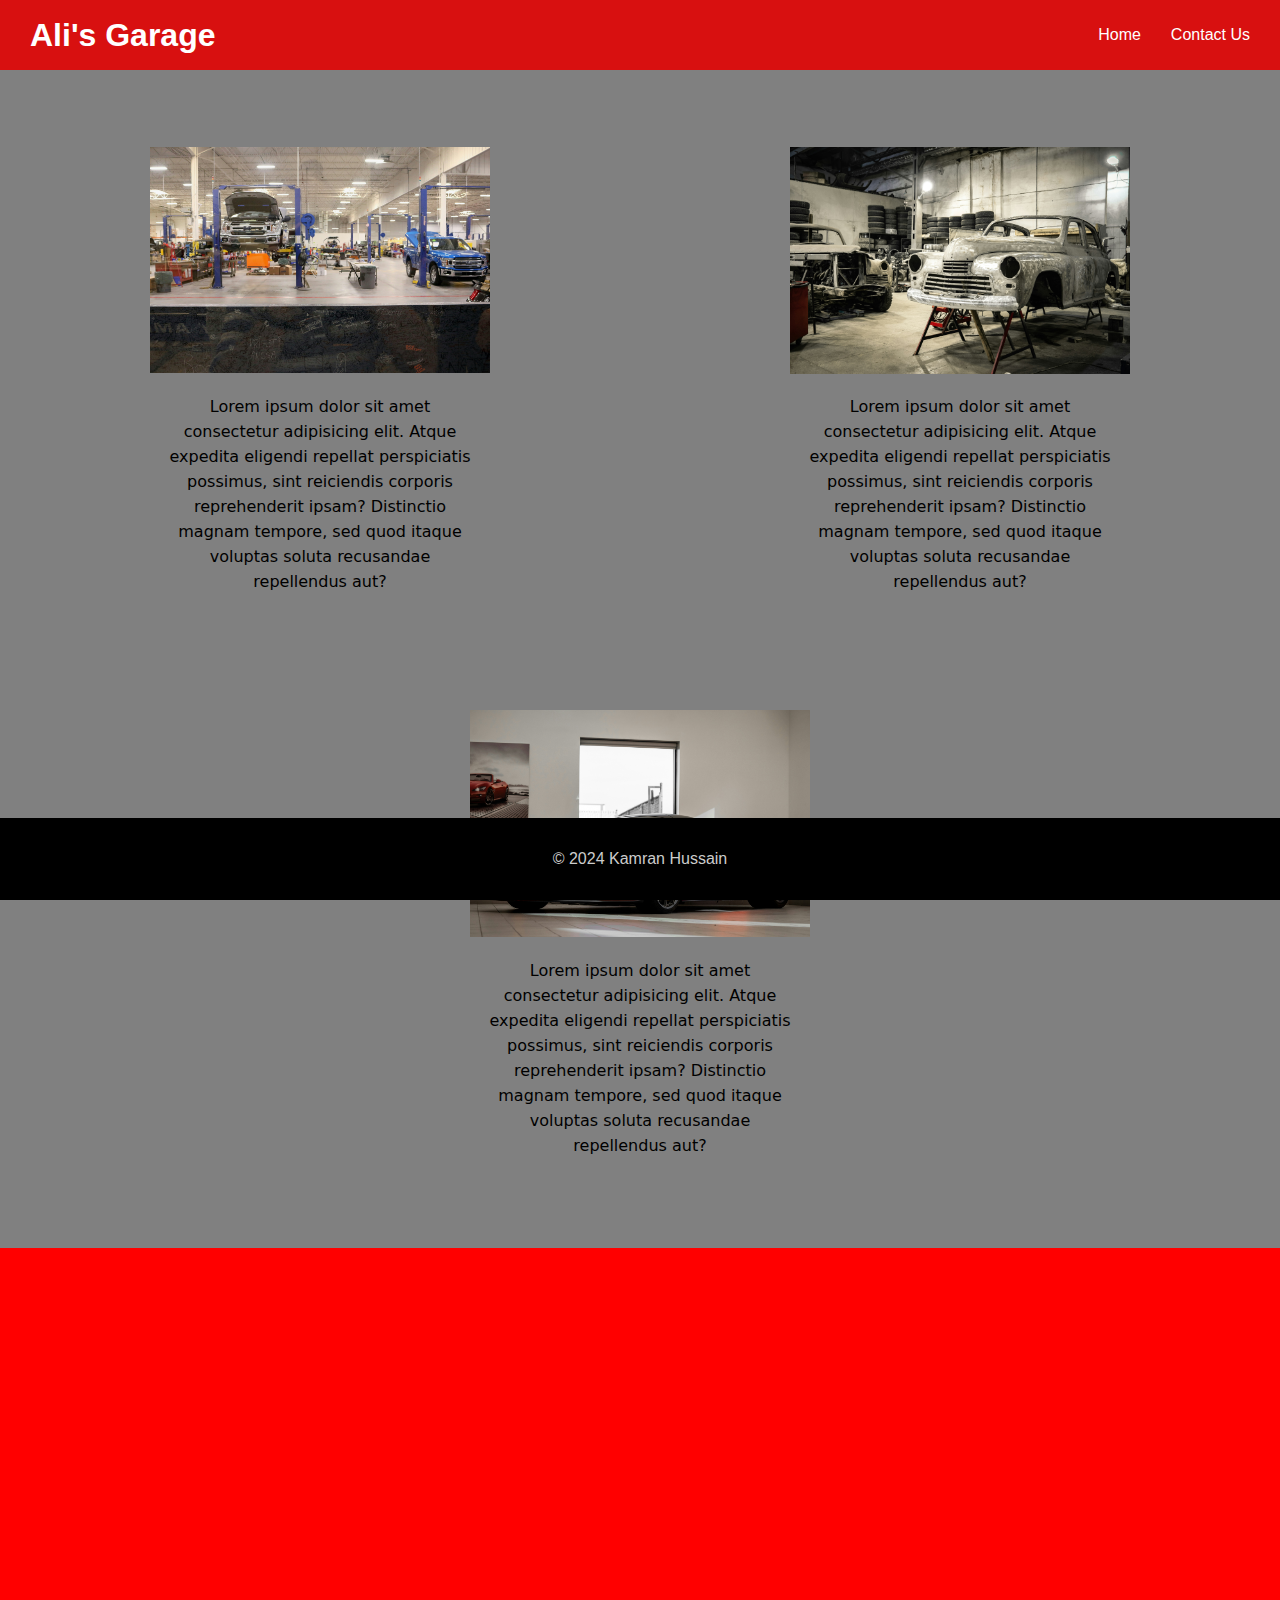
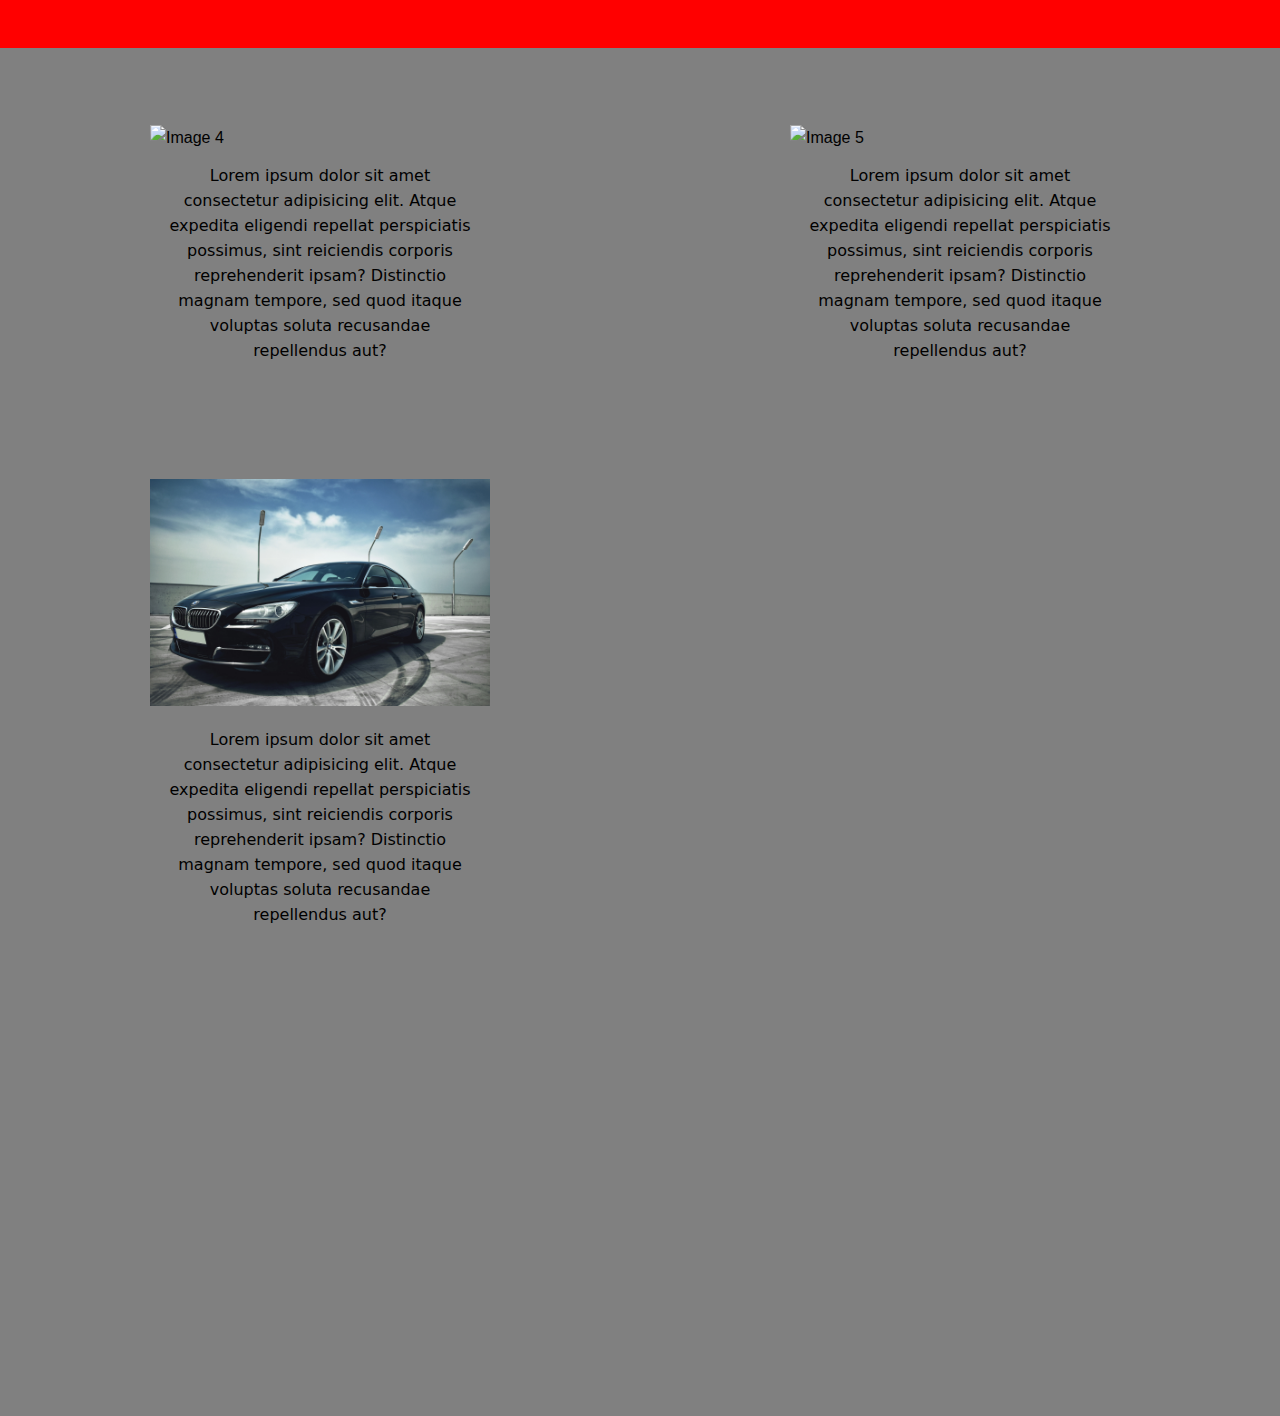
==== index.html @ 214d0f98 "XML FILE" ====
<!DOCTYPE html>
<html lang="en">
<head>
    <link rel="stylesheet" href="css/styles.css">
    <meta charset="UTF-8">
    <meta http-equiv="X-UA-Compatible" content="IE=edge">

    <meta name="viewport" content="width=device-width, initial-scale=1.0">
    <title>Bat's Garage Open Now | Premium Cars Available Now!</title> 
    <meta name="description" content="We have every type of luxury car, Book Now For a Test Drive From Our Website!">

    <meta name="description" content="We have wide range of luxury cars available!">

    <meta name="description" content="Nominated as the best car showroom of 2024 !">


    <meta property="og:title" content="Premium Cars at Bat's Garage">
    <meta property="og:description" content="Explore our extensive collection of luxury cars. Schedule your test drive now!">
    <meta property="og:image" content="https://frabjous-bavarois-ff7271.netlify.app/images/metatag1.jpg">
    <meta property="og:url" content="https://frabjous-bavarois-ff7271.netlify.app">
    <meta property="og:type" content="website">



    <meta name="twitter:card" content="summary_large_image">
<meta name="twitter:title" content="Premium Cars at Bat's Garage">
<meta name="twitter:description" content="Experience the finest luxury cars at Bat's Garage. Book your test drive!">
<meta name="twitter:image" content="https://frabjous-bavarois-ff7271.netlify.app/images/metatag2.jpg"> 
<meta name="twitter:image:alt" content="A luxury car at Bat's Garage"> 
<meta name="twitter:url" content="https://frabjous-bavarois-ff7271.netlify.app">


<meta name="author" content="Kamran Hussain">

    <script src="js/script.js"></script>
    <link rel="stylesheet" href="https://cdnjs.cloudflare.com/ajax/libs/font-awesome/6.6.0/css/all.min.css">
</head>
<body>
   
    
    <nav>
        <div class="logo">
            <h1>Ali's Garage</h1>
        </div>
        <ul id="menuList">
            <li><a href="index.html">Home</a></li>
            <li><a href="contact.html">Contact Us</a></li>
            
        </ul>
        <div class="menu-icon">
            <i class="fa-regular fa-compass" onclick="toggleMenu()"></i>
        </div>
    </nav>
    
    <script>
        let menuList = document.getElementById("menuList");
        menuList.style.maxHeight = "0px"; 

        function toggleMenu() {
            if (menuList.style.maxHeight == "0px") {
                menuList.style.maxHeight = "300px";  
            } else {
                menuList.style.maxHeight = "0px";   
            }
        }
    </script>
  
    
   

    <section>
        <div>
            <img src="images/laurel-and-michael-evans-c-KDq7nxVdQ-unsplash.jpg" alt="Image 1">
            <p>Lorem ipsum dolor sit amet consectetur adipisicing elit. Atque expedita eligendi repellat perspiciatis possimus, sint reiciendis corporis reprehenderit ipsam? Distinctio magnam tempore, sed quod itaque voluptas soluta recusandae repellendus aut?</p>
        </div>

        <div>
            <img src="images/egor-vikhrev-S0cqn0mZU0E-unsplash.jpg" alt="Image 2">
            <p>Lorem ipsum dolor sit amet consectetur adipisicing elit. Atque expedita eligendi repellat perspiciatis possimus, sint reiciendis corporis reprehenderit ipsam? Distinctio magnam tempore, sed quod itaque voluptas soluta recusandae repellendus aut?</p>
        </div>

        <div>
            <img src="images/joshua-koblin-eqW1MPinEV4-unsplash.jpg" alt="Image 3">
            <p>Lorem ipsum dolor sit amet consectetur adipisicing elit. Atque expedita eligendi repellat perspiciatis possimus, sint reiciendis corporis reprehenderit ipsam? Distinctio magnam tempore, sed quod itaque voluptas soluta recusandae repellendus aut?</p>
        </div>
    </section>

    <section class="fixed">

    </section>

    <section>
        <div>
            <img src="images/alex-suprun-AHnhdjyTNGM-unsplash.jpg" alt="Image 4">
            <p>Lorem ipsum dolor sit amet consectetur adipisicing elit. Atque expedita eligendi repellat perspiciatis possimus, sint reiciendis corporis reprehenderit ipsam? Distinctio magnam tempore, sed quod itaque voluptas soluta recusandae repellendus aut?</p>
        </div>

        <div>
            <img src="https://media0.giphy.com/media/v1.Y2lkPTc5MGI3NjExZW5lcXE5ZndpcGp1a2ZoYWkzcTQ2aXQ4NTUyMjMyeHlnZGRidHVtdSZlcD12MV9pbnRlcm5hbF9naWZfYnlfaWQmY3Q9Zw/iR7CXoOGlv8hG/giphy.webp" alt="Image 5">
            <p>Lorem ipsum dolor sit amet consectetur adipisicing elit. Atque expedita eligendi repellat perspiciatis possimus, sint reiciendis corporis reprehenderit ipsam? Distinctio magnam tempore, sed quod itaque voluptas soluta recusandae repellendus aut?</p>
        </div>

        <div>
            <img src="images/arteum-ro-KiTalJFRkcg-unsplash.jpg" alt="Image 6">
            <p>Lorem ipsum dolor sit amet consectetur adipisicing elit. Atque expedita eligendi repellat perspiciatis possimus, sint reiciendis corporis reprehenderit ipsam? Distinctio magnam tempore, sed quod itaque voluptas soluta recusandae repellendus aut?</p>
        </div>
        <div class="iframe">
            <iframe  height="315" src="https://www.youtube.com/embed/tzDJvgAThlw?si=R_Q7VqZn91ozbQzw" title="YouTube video player" frameborder="0" allow="accelerometer; autoplay; clipboard-write; encrypted-media; gyroscope; picture-in-picture; web-share" referrerpolicy="strict-origin-when-cross-origin" allowfullscreen></iframe>  
        </div>
        <div class="iframe2">
            <iframe height="315" src="https://www.youtube.com/embed/Eo_VcY-E14Y?si=1DEcFV7lm5njEZkb" title="YouTube video player" frameborder="0" allow="accelerometer; autoplay; clipboard-write; encrypted-media; gyroscope; picture-in-picture; web-share" referrerpolicy="strict-origin-when-cross-origin" allowfullscreen></iframe>
        </div>
    </section>

    <footer>
        &copy; 2024 Kamran Hussain
        
    </footer>
</body>
</html>
---- css/styles.css ----
*{
    padding: 0;
    margin: 0;
    box-sizing: border-box;
   
}


body{
    font-family: Arial, Helvetica, sans-serif;
    font-size: 14px;
    background-color: gray;
   
    
}

a{
    text-decoration: none;
}


img{
    width: 100%;
}

header{
    display: flex;
    width: 100vw;
    height: 25vh;
    justify-content: center;
    align-items: center;

    background-color: rgb(0, 0, 0);
}


header h1{
    color: white;
    font-size: 2em;
   font-family: 'Lucida Sans', 'Lucida Sans Regular', 'Lucida Grande', 'Lucida Sans Unicode', Geneva, Verdana, sans-serif;
}





p{
    font-size: 1em;
    text-align: center;
    font-family: system-ui, -apple-system, BlinkMacSystemFont, 'Segoe UI', Roboto, Oxygen, Ubuntu, Cantarell, 'Open Sans', 'Helvetica Neue', sans-serif;
}

section{
    display: flex;
    flex-wrap: wrap;
    justify-content: space-around;
    margin-top: 2%;
}


section div{
    width: 340px;
    margin: 4%;
    line-height: 25px;
}


section div p{
    padding: 4%;
}

footer{
    text-align: center;
    background-color: black;
    color: #ccc;
    padding: 2em 0;
    position: absolute;
    bottom: 0;
    width: 100vw;
    
}

.fixed{
    background: url(../images/alexander-ramsey-ONilPuP-UHU-unsplash.jpg) center/cover no-repeat fixed;
    height: 400px;
    background-color: red;
}
iframe{
    margin-right: 10%;
  width: 450px;
    
    
}

@media only screen and (min-width: 767px) {
    body {
        font-size: 16px; 
    }
  
}


@media only screen and (min-width: 991px) {
    header h1 {
        font-size: 2.3em; /* Increase font size for header text on larger screens */
    }
}




.booking-form {
    background-color: rgba(255, 255, 255, 0.7);
    padding: 20px;
    border-radius: 10px;
    max-width: 600px;
    width: 100%;
    margin: 50px auto 20px;
    display: flex; 
    flex-direction: column; 
    align-items: center; 
    justify-content: center;
}

.booking-form h2{
    text-align: center;
}


.booking-form form{
    display: flex;
    flex-direction: column;

}

.booking-form input{
    padding: 8px;
    border: 1px solid #ccc;
    border-radius: 5px;

}

.booking-form button{
    margin-top: 10px;
    padding: 10px;
    background-color: #FFD700;
    color: #fff;
    border: none;
    border-radius: 5px;
    cursor: pointer;
}
@media only screen and (max-width: 767px) {
}



nav{
    padding: 10px 30px;
    display: flex;
    align-items: center;
    justify-content: space-between;
   
    background-color: rgb(216, 16, 16);
    position: relative;
    height: 70px;
    
}

.logo{
    color: #fff;
}

nav ul{
    display: flex;
    gap: 30px;
    align-items: center;
}

nav ul li{
    list-style-type: none;

}


nav ul li a{
    text-decoration: none;
    color: #fff ;
}

.menu-icon{
    display: none;
}

.menu-icon i{
 color: #fff;
 font-size: 30px;
 
}


@media (max-width:600px) {
    nav ul{
        position: absolute;
        top: 70px;
        left: 0;
        right: 0;
        flex-direction:column ;
        text-align: center;
        background: red;
        gap: 0;
        overflow: hidden;
        max-height: 0;
    }
    nav ul li{
        padding: 20px;

    }
    .menu-icon{
      display: block;  
    }
    #menuList{
        transition: all 0.5s ease-in-out;
    }
}



input:invalid, textarea:invalid{
    border: red 1px solid;
}
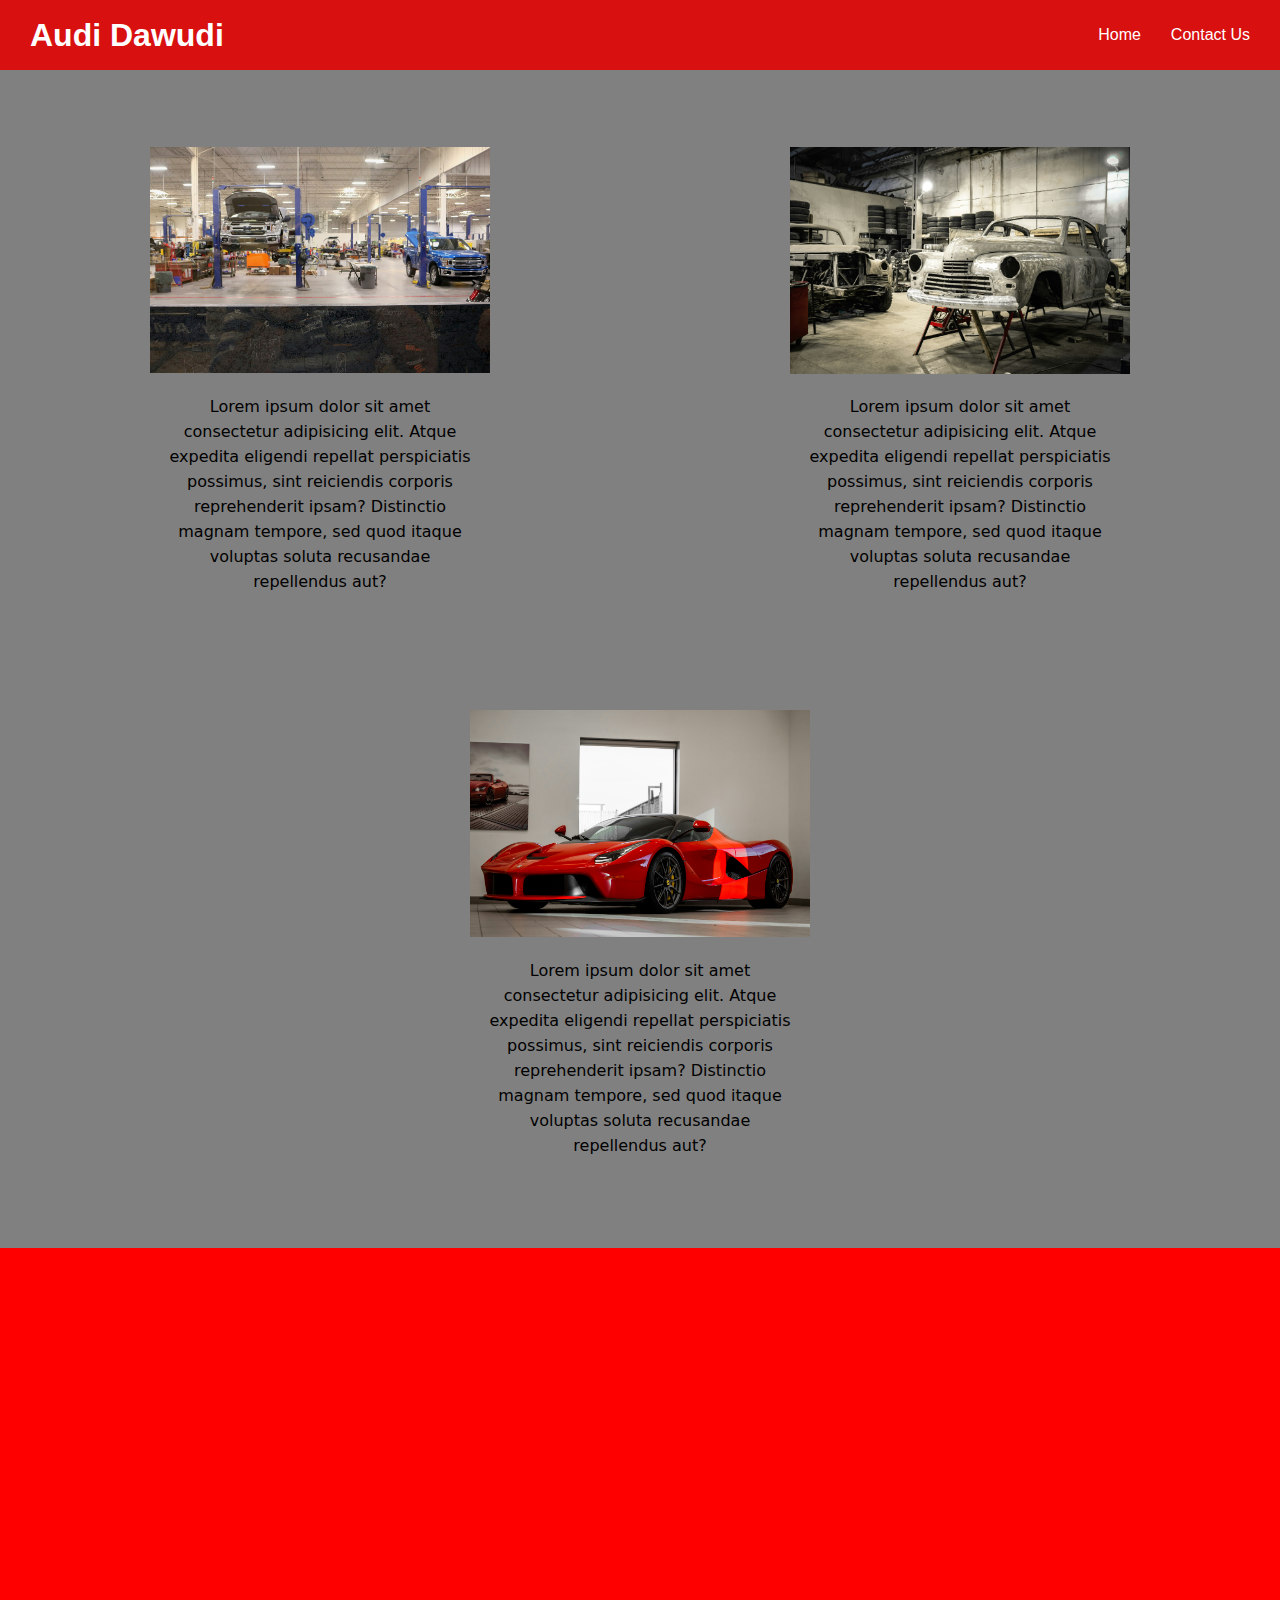
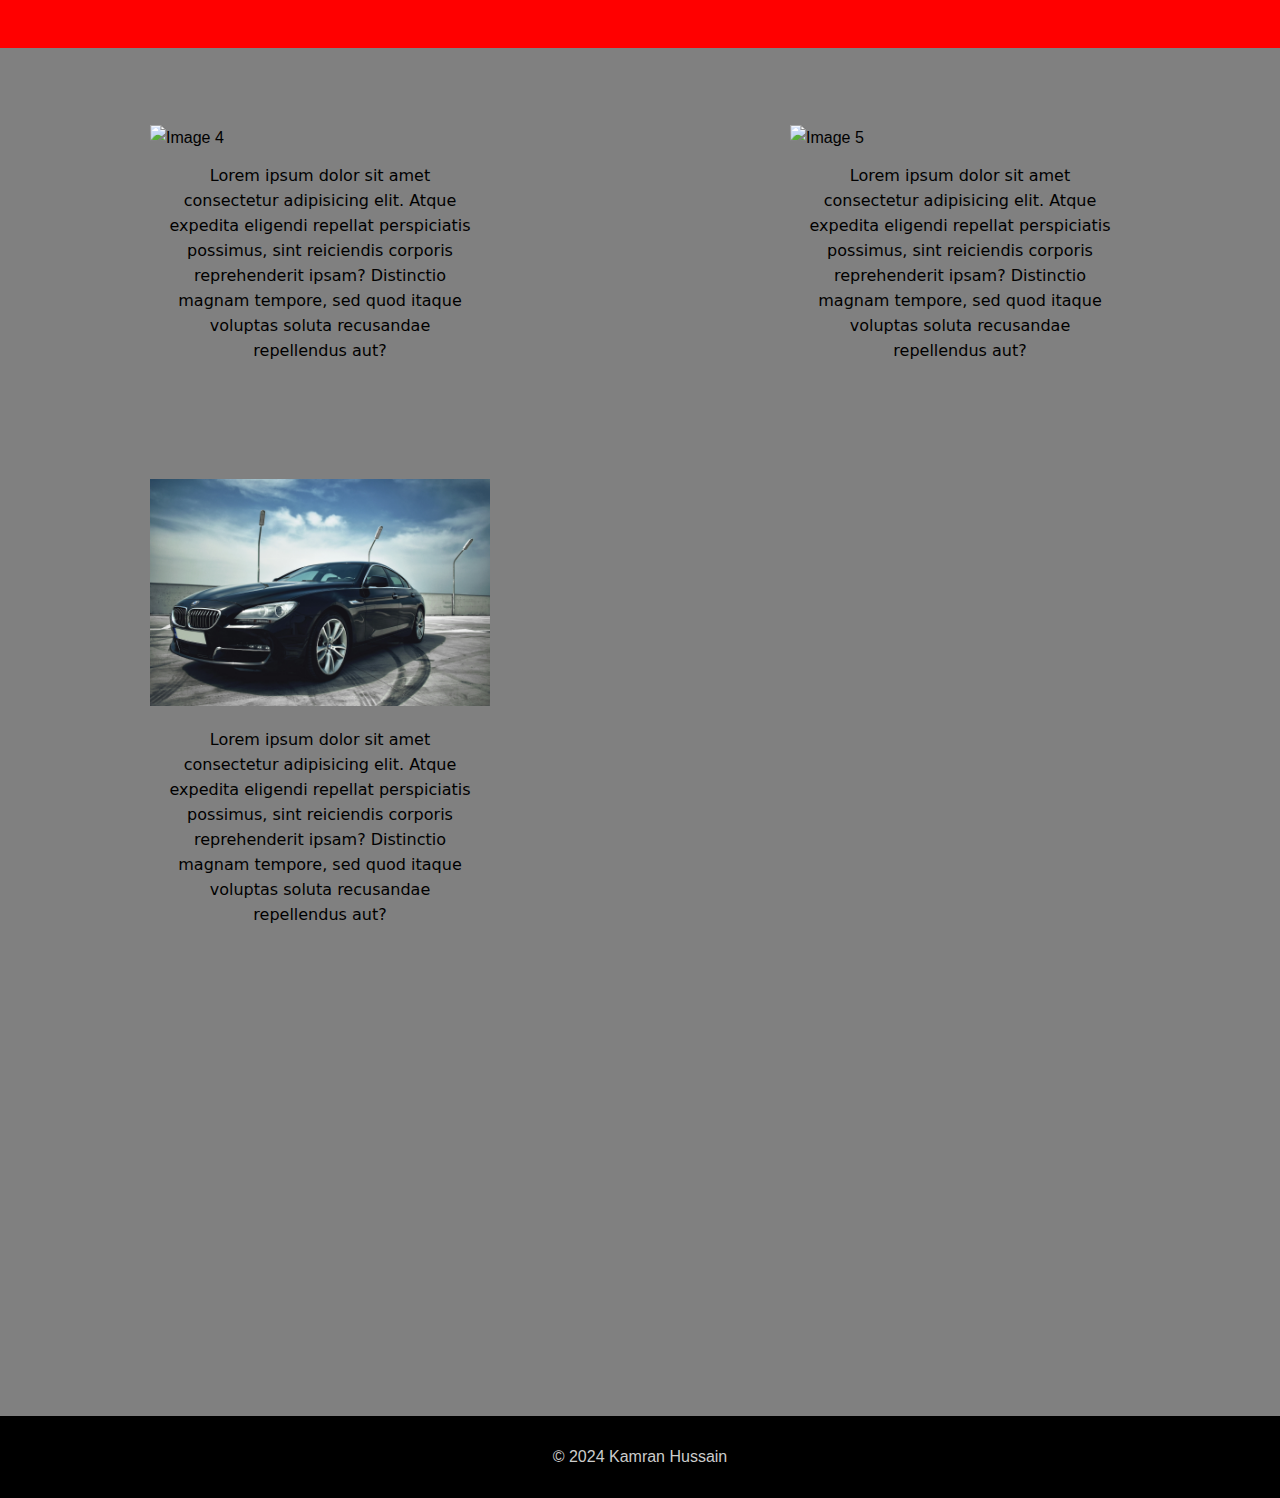
==== commit 1f182212: "audi dawudi" ====
--- a/index.html
+++ b/index.html
@@ -40,7 +40,7 @@
     
     <nav>
         <div class="logo">
-            <h1>Ali's Garage</h1>
+            <h1>Audi Dawudi</h1>
         </div>
         <ul id="menuList">
             <li><a href="index.html">Home</a></li>
--- a/css/styles.css
+++ b/css/styles.css
@@ -75,7 +75,7 @@
     color: #ccc;
     padding: 2em 0;
     position: absolute;
-    bottom: 0;
+    
     width: 100vw;
     
 }
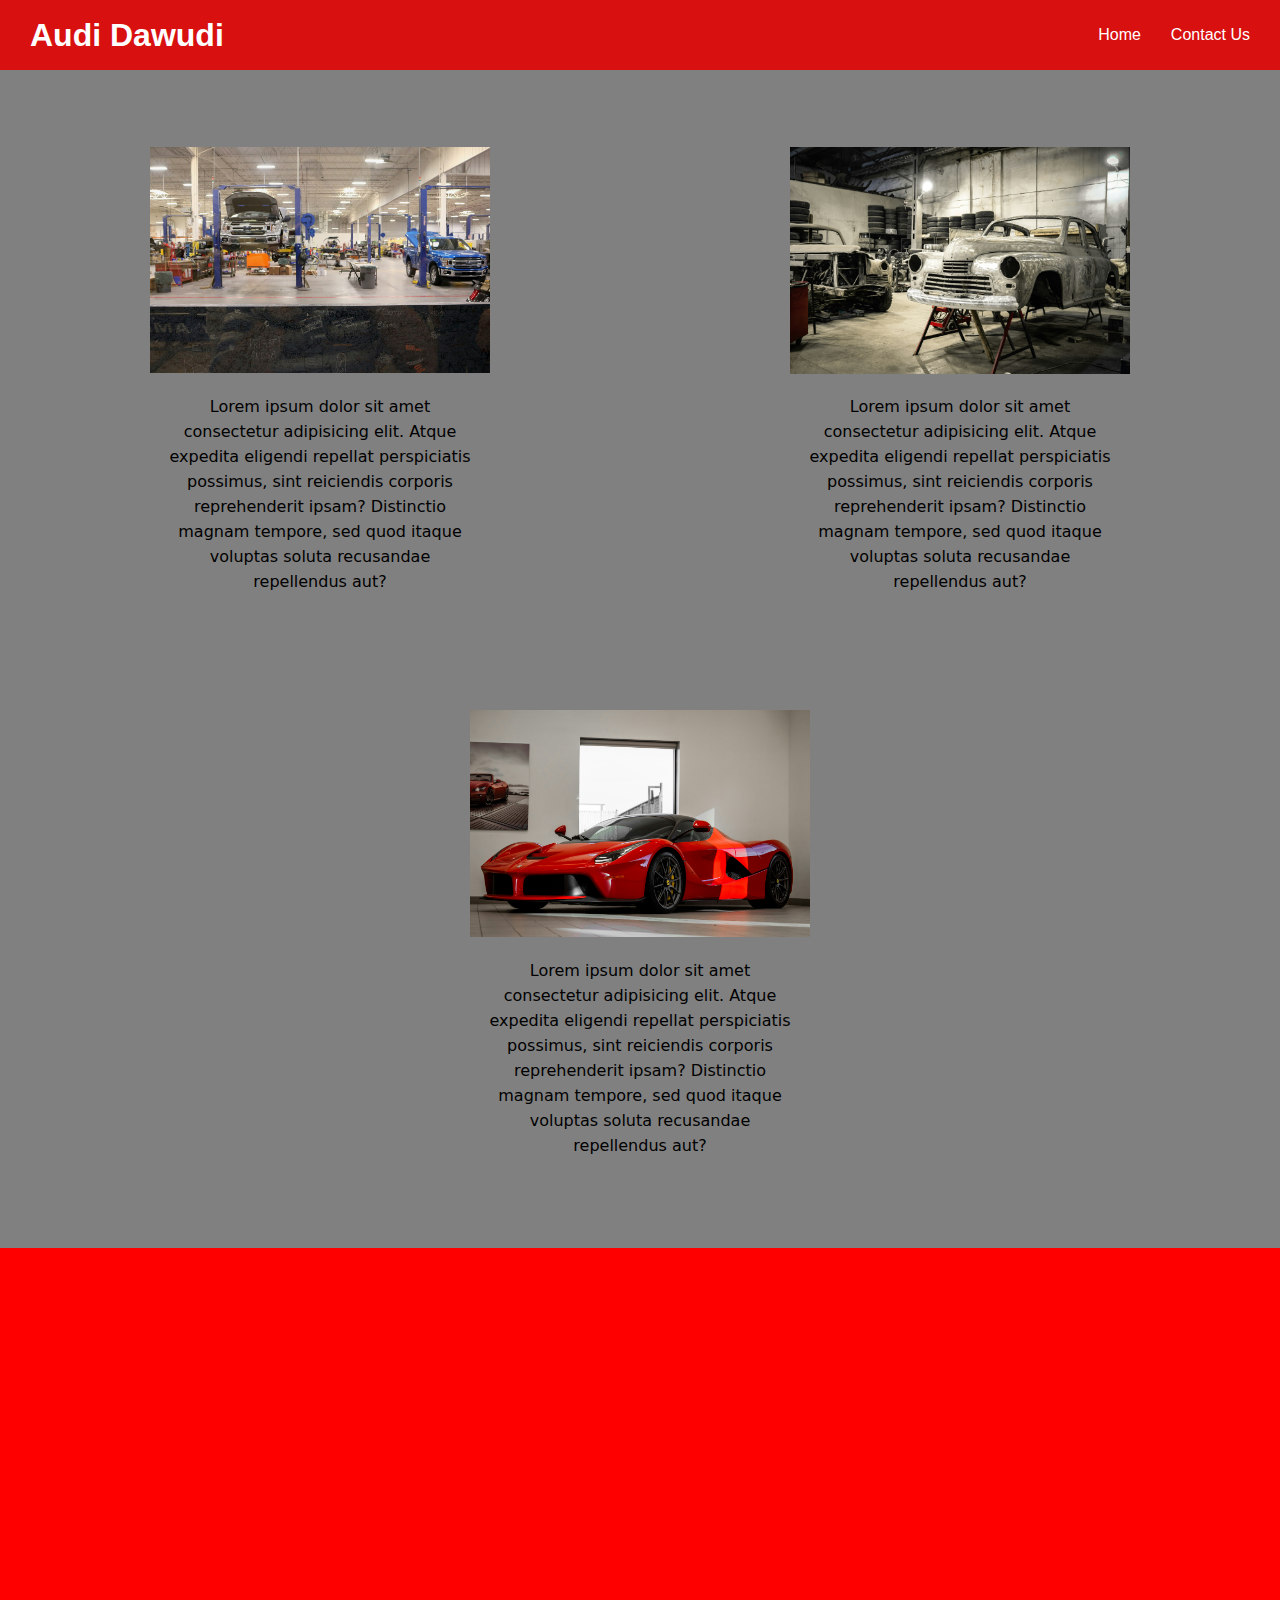
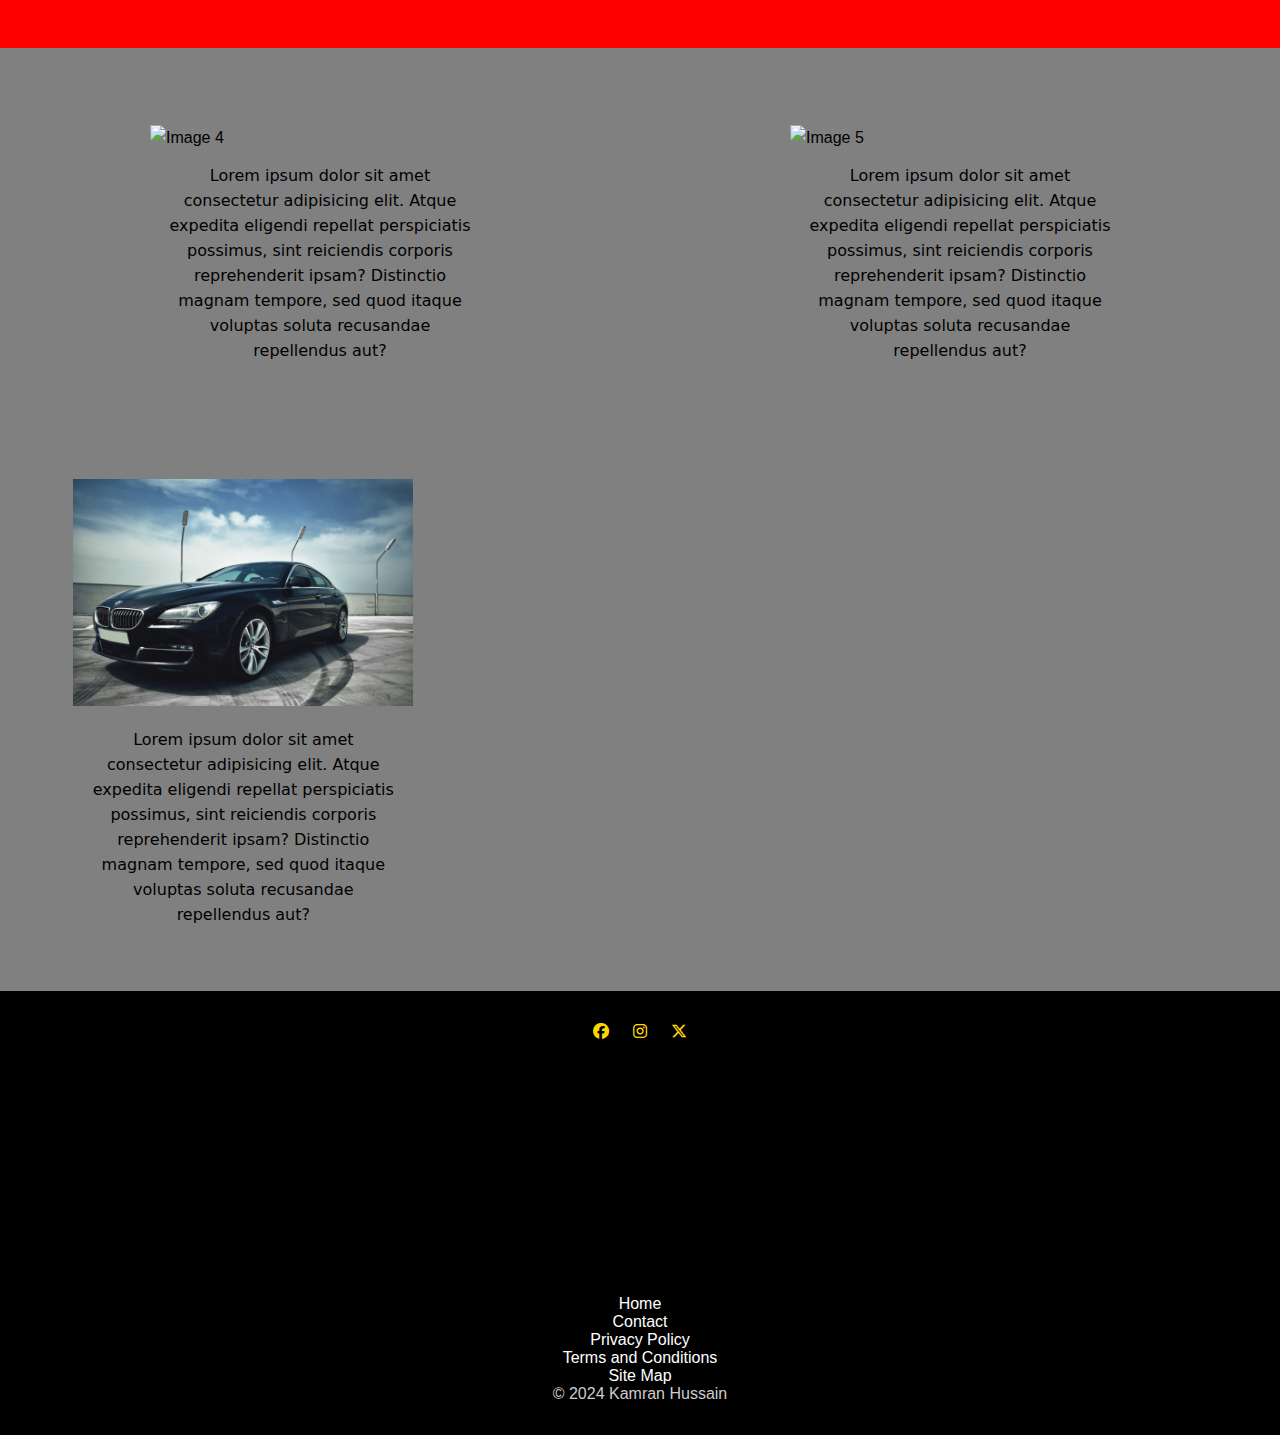
==== commit 1098373d: "map" ====
--- a/index.html
+++ b/index.html
@@ -48,7 +48,7 @@
             
         </ul>
         <div class="menu-icon">
-            <i class="fa-regular fa-compass" onclick="toggleMenu()"></i>
+            <i class="fa-solid fa-gear" onclick="toggleMenu()"></i>
         </div>
     </nav>
     
@@ -113,7 +113,29 @@
     </section>
 
     <footer>
-        &copy; 2024 Kamran Hussain
+        <div class="contact">
+            <div class="contact-wrapper"> <a href=""></a></div>
+            <div class="socials">
+                <a href="https://www.facebook.com/ferrari" target="_blank"><i class="fa-brands fa-facebook"></i></a>
+                <a href="https://www.instagram.com/lamborghini" target="_blank"><i class="fa-brands fa-instagram"></i></a>
+                <a href="https://twitter.com/Porsche" target="_blank"><i class="fa-brands fa-x-twitter"></i></a>
+            </div>
+        </div>
+        <div class="map">
+            <iframe src="https://www.google.com/maps/embed?pb=!1m18!1m12!1m3!1d1120.5221695094608!2d-4.266658860830158!3d55.827189693278015!2m3!1f0!2f0!3f0!3m2!1i1024!2i768!4f13.1!3m3!1m2!1s0x488846523954bb09%3A0x50217d7b5e822107!2sLangside%2C%20Glasgow!5e0!3m2!1sen!2suk!4v1729781140790!5m2!1sen!2suk"   style="border:0;" allowfullscreen="" loading="lazy" referrerpolicy="no-referrer-when-downgrade"></iframe>
+        </div>
+        <div class="links">
+            <ul>
+                <li><a href="">Home</a></li>
+                <li><a href="">Contact</a></li>
+                <li><a href="">Privacy Policy</a></li>
+                <li><a href="">Terms and Conditions</a></li>
+                <li><a href="">Site Map</a></li>
+            </ul>  
+        </div>
+        <div class="copyright">
+            <div class="copyright">© 2024 Kamran Hussain</div>
+        </div>
         
     </footer>
 </body>
--- a/css/styles.css
+++ b/css/styles.css
@@ -21,6 +21,7 @@
 
 img{
     width: 100%;
+   
 }
 
 header{
@@ -74,9 +75,10 @@
     background-color: black;
     color: #ccc;
     padding: 2em 0;
-    position: absolute;
-    
-    width: 100vw;
+    
+  
+    
+    
     
 }
 
@@ -85,12 +87,27 @@
     height: 400px;
     background-color: red;
 }
-iframe{
-    margin-right: 10%;
-  width: 450px;
-    
-    
-}
+.iframe{
+   
+  width: 250px;
+  align-items: center;
+  justify-content: center;
+ 
+  
+    
+    
+}
+
+.iframe2{
+   
+    width: 250px;
+    align-items: center;
+    justify-content: center;
+   
+    
+      
+      
+  }
 
 @media only screen and (min-width: 767px) {
     body {
@@ -230,3 +247,36 @@
 }
 
 
+.links ul li a  {
+    color: #fff;
+    text-decoration: none;
+}
+
+.socials a{
+    color: rgb(214, 38, 38);
+    height: 60px;
+    margin: 0 10px;
+    text-decoration: none;
+    width: 50px;
+
+    
+}
+
+.fa-brands {
+    color: #FFD700;
+}
+
+
+
+
+.map iframe{
+    height: 250px;
+    width: 250px;
+    padding: 20px;
+    margin: 0 20px;
+}
+
+
+
+
+
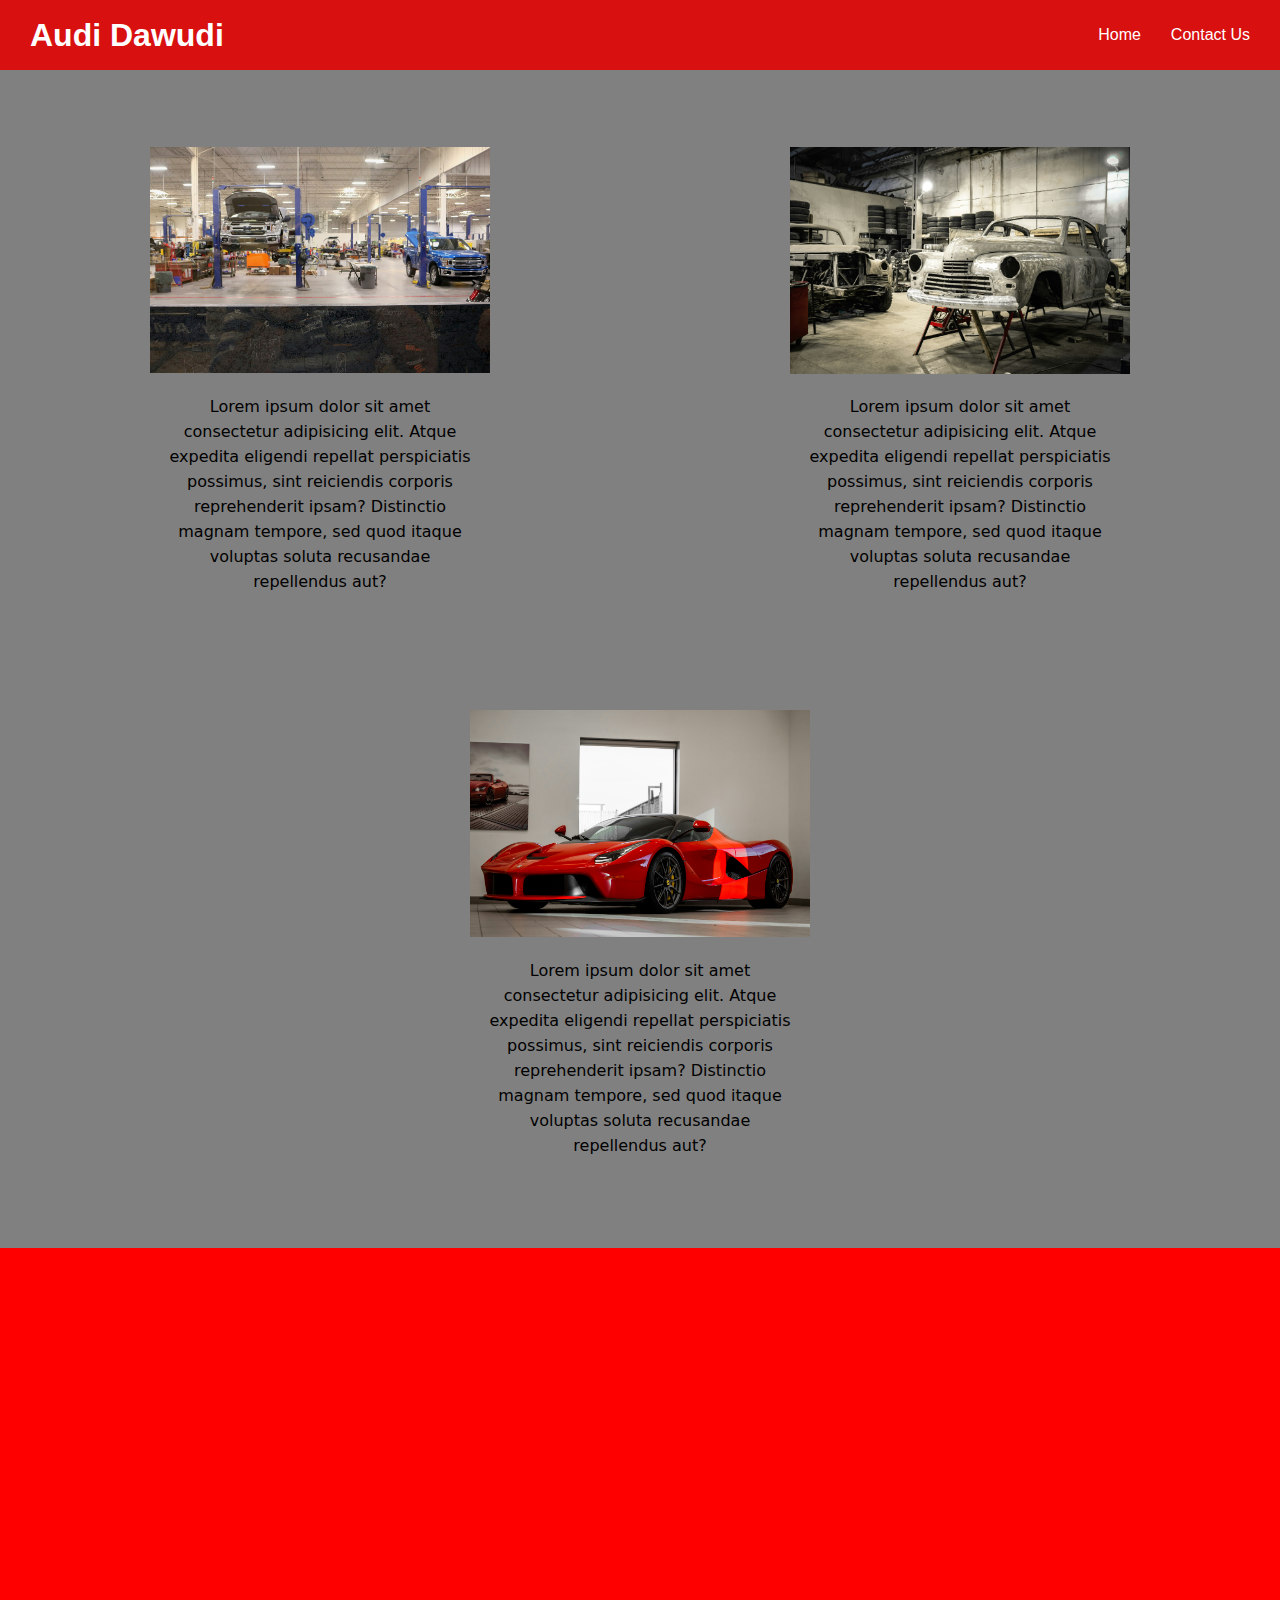
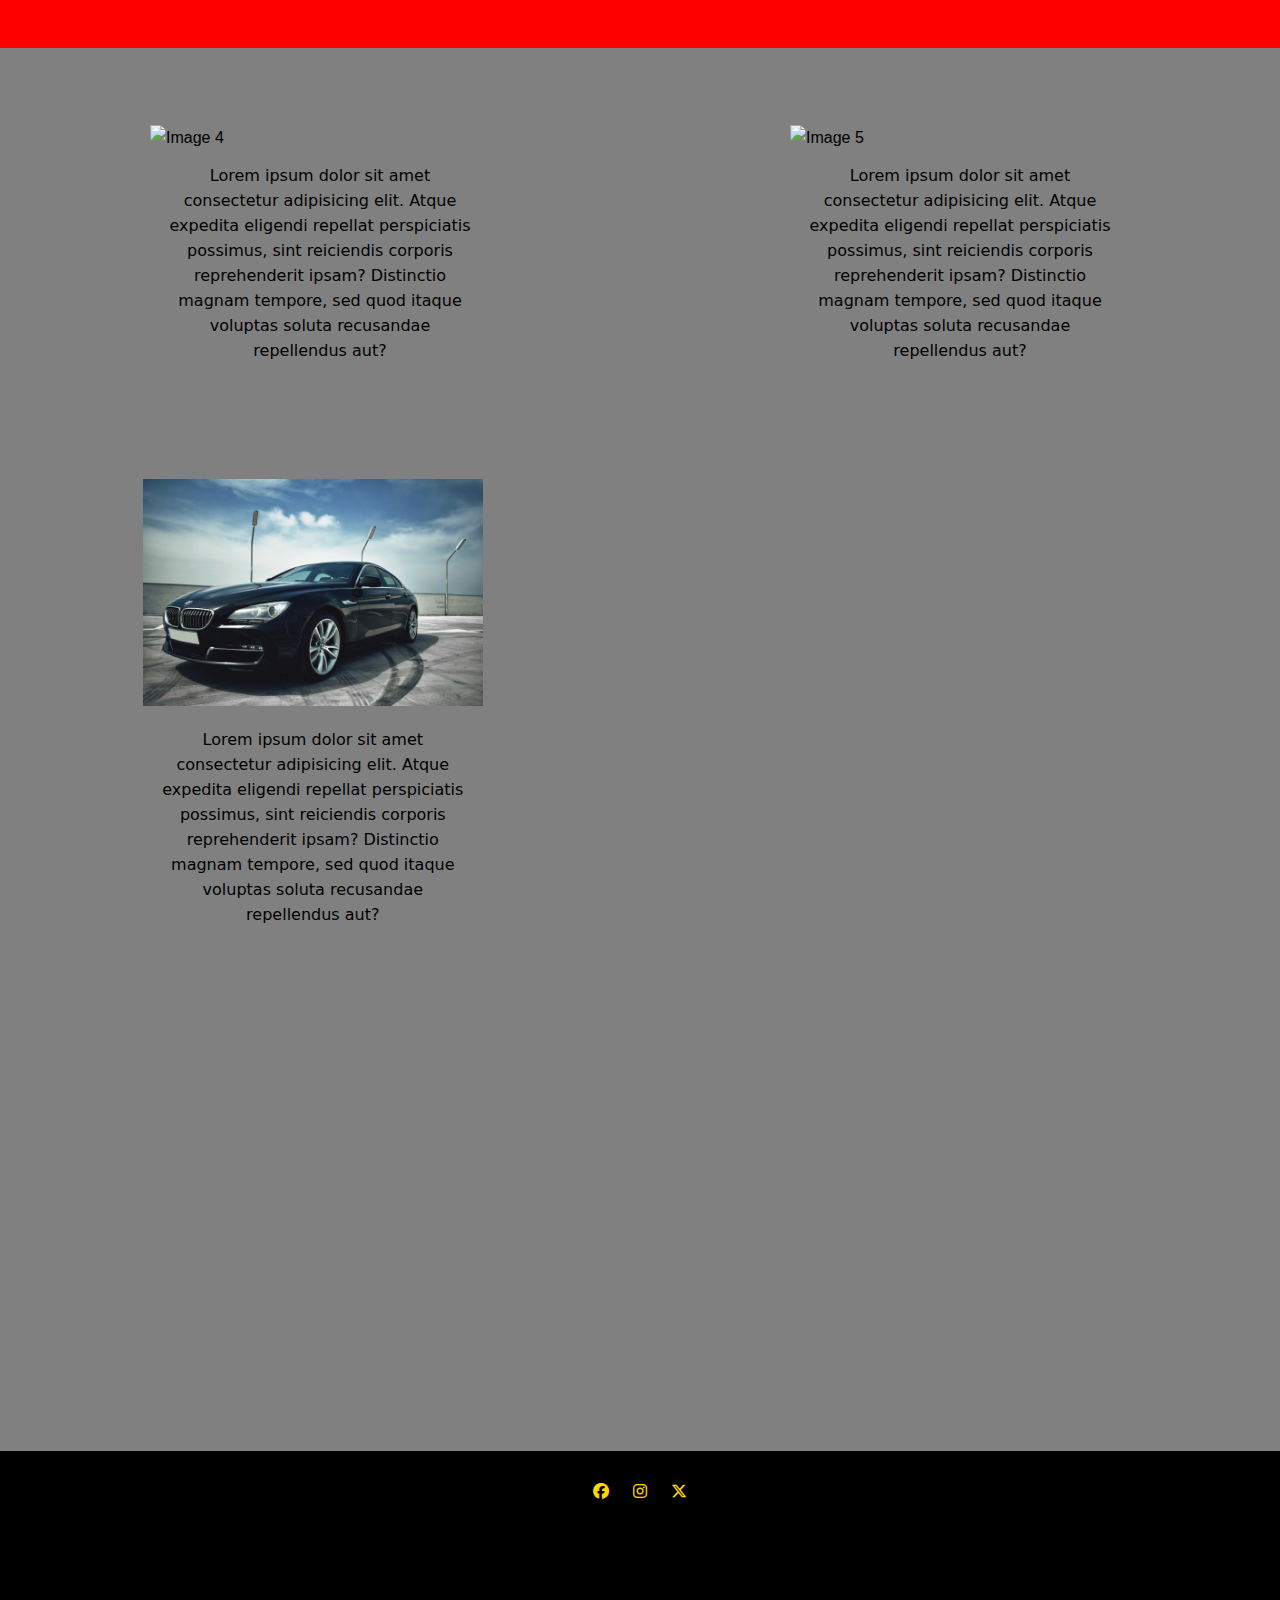
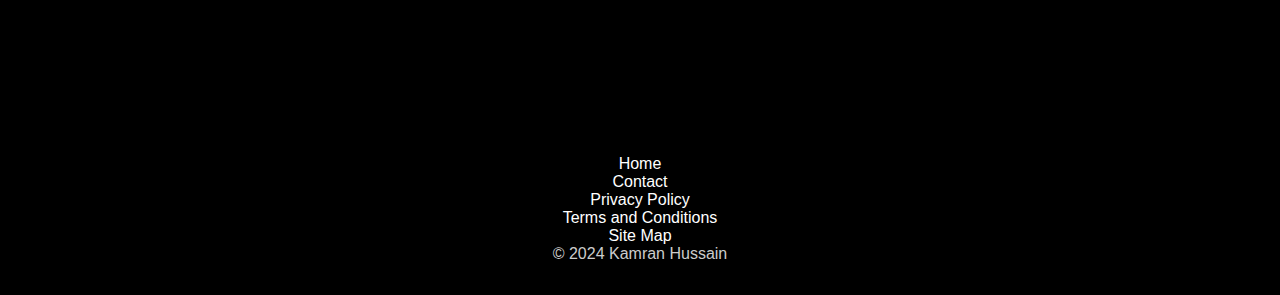
==== commit d963381a: "better" ====
--- a/index.html
+++ b/index.html
@@ -105,10 +105,10 @@
             <p>Lorem ipsum dolor sit amet consectetur adipisicing elit. Atque expedita eligendi repellat perspiciatis possimus, sint reiciendis corporis reprehenderit ipsam? Distinctio magnam tempore, sed quod itaque voluptas soluta recusandae repellendus aut?</p>
         </div>
         <div class="iframe">
-            <iframe  height="315" src="https://www.youtube.com/embed/tzDJvgAThlw?si=R_Q7VqZn91ozbQzw" title="YouTube video player" frameborder="0" allow="accelerometer; autoplay; clipboard-write; encrypted-media; gyroscope; picture-in-picture; web-share" referrerpolicy="strict-origin-when-cross-origin" allowfullscreen></iframe>  
+            <iframe  height="350" src="https://www.youtube.com/embed/tzDJvgAThlw?si=R_Q7VqZn91ozbQzw" title="YouTube video player" frameborder="0" allow="accelerometer; autoplay; clipboard-write; encrypted-media; gyroscope; picture-in-picture; web-share" referrerpolicy="strict-origin-when-cross-origin" allowfullscreen></iframe>  
         </div>
         <div class="iframe2">
-            <iframe height="315" src="https://www.youtube.com/embed/Eo_VcY-E14Y?si=1DEcFV7lm5njEZkb" title="YouTube video player" frameborder="0" allow="accelerometer; autoplay; clipboard-write; encrypted-media; gyroscope; picture-in-picture; web-share" referrerpolicy="strict-origin-when-cross-origin" allowfullscreen></iframe>
+            <iframe height="350" src="https://www.youtube.com/embed/Eo_VcY-E14Y?si=1DEcFV7lm5njEZkb" title="YouTube video player" frameborder="0" allow="accelerometer; autoplay; clipboard-write; encrypted-media; gyroscope; picture-in-picture; web-share" referrerpolicy="strict-origin-when-cross-origin" allowfullscreen></iframe>
         </div>
     </section>
 
--- a/css/styles.css
+++ b/css/styles.css
@@ -88,8 +88,8 @@
     background-color: red;
 }
 .iframe{
-   
-  width: 250px;
+  
+   margin-left: 80px; 
   align-items: center;
   justify-content: center;
  
@@ -100,7 +100,7 @@
 
 .iframe2{
    
-    width: 250px;
+    margin-left: 80px;
     align-items: center;
     justify-content: center;
    
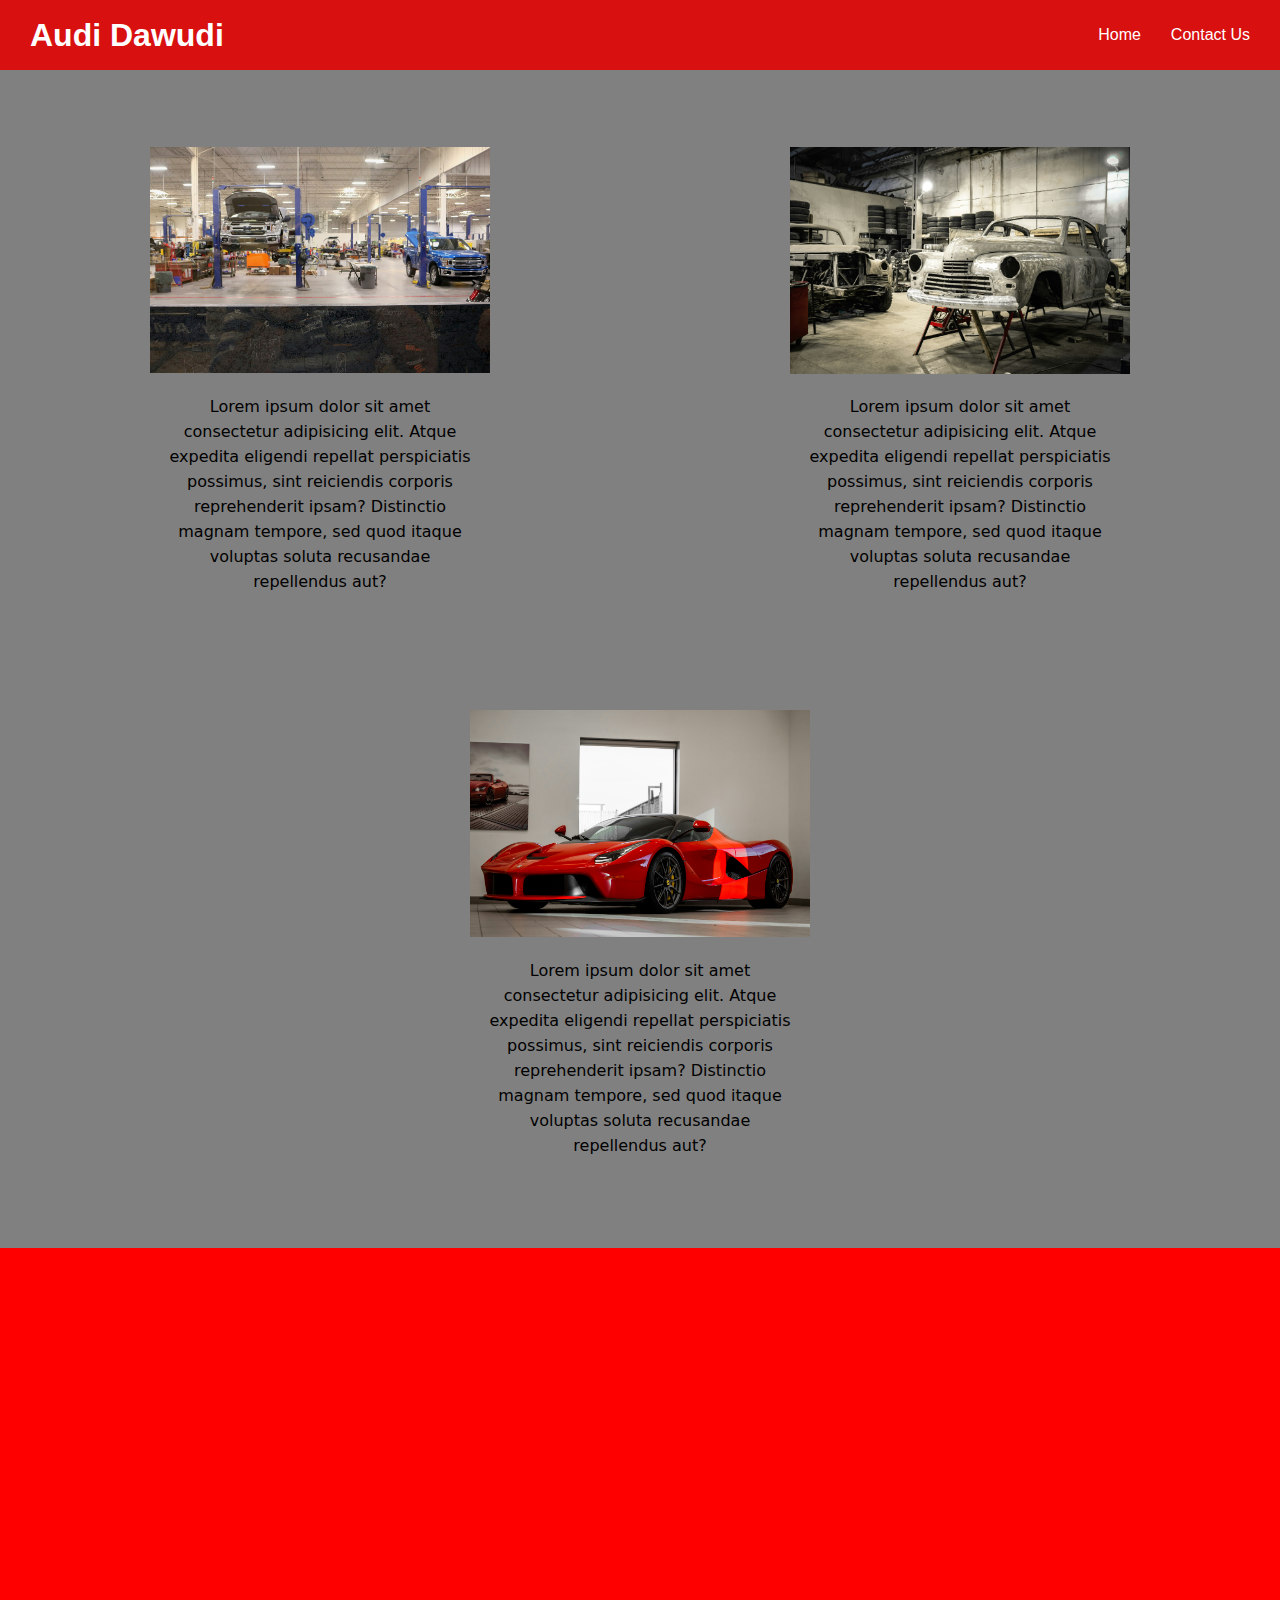
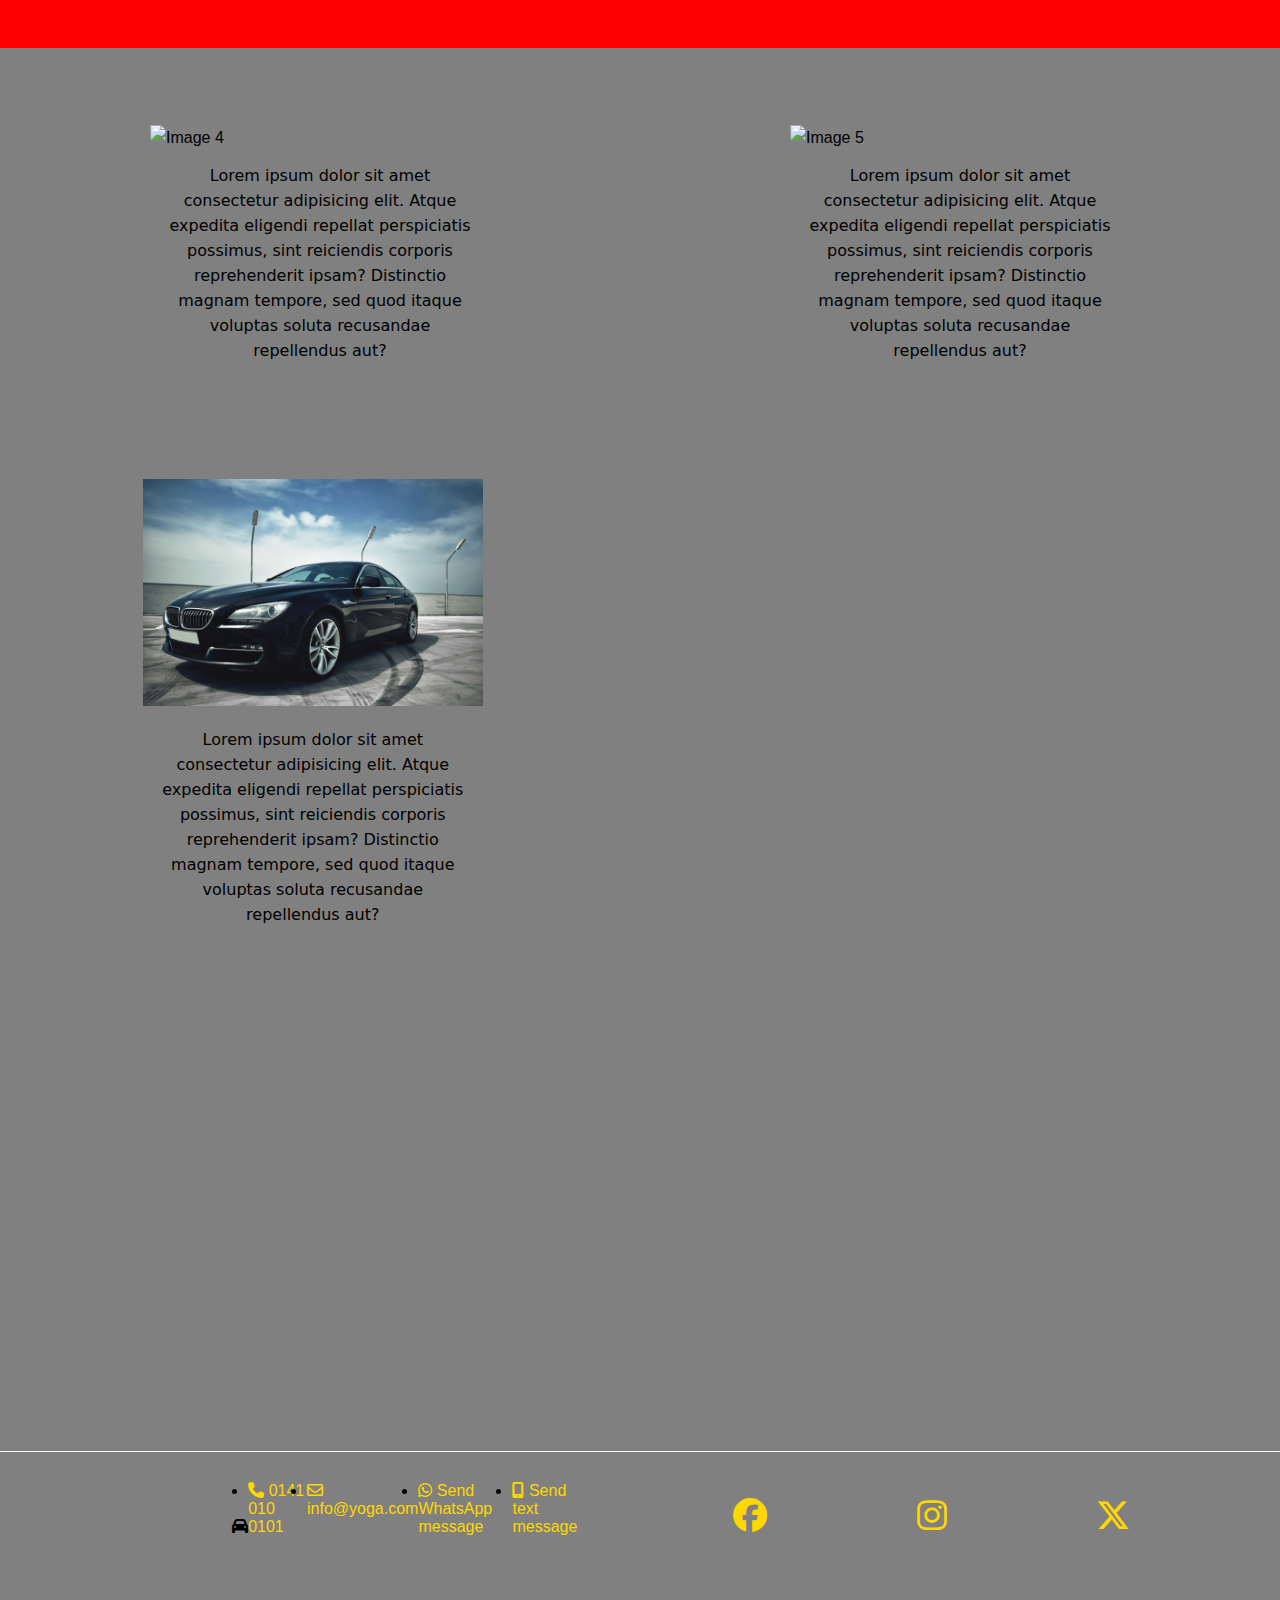
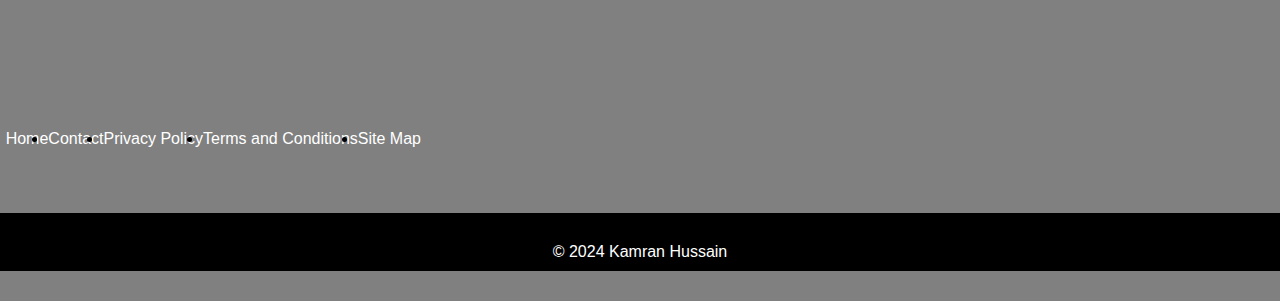
==== commit 70c3dd82: "footer" ====
--- a/index.html
+++ b/index.html
@@ -115,6 +115,17 @@
     <footer>
         <div class="contact">
             <div class="contact-wrapper"> <a href=""></a></div>
+            <div class="logo-footer">
+                <i class="fa-solid fa-car"></i>
+            </div>
+            <div id="contact-details">
+                <ul>
+                    <li><a href="tel:+441410100101"><i class="fa-solid fa-phone"></i>  <span>0141 010 0101</span></a></li>
+                    <li><a href="mailto:info@batgarage.com"><i class="fa-regular fa-envelope"></i>  <span>info@yoga.com</span></a></li>
+                    <li><a href="https://wa.me/+447876767676"><i class="fa-brands fa-whatsapp"></i>  <span>Send WhatsApp message</span></a></li>
+                    <li><a href="sms:+447876767676"><i class="fa-solid fa-mobile-screen"></i>  <span>Send text message</span></a></li>
+                </ul>
+            </div>
             <div class="socials">
                 <a href="https://www.facebook.com/ferrari" target="_blank"><i class="fa-brands fa-facebook"></i></a>
                 <a href="https://www.instagram.com/lamborghini" target="_blank"><i class="fa-brands fa-instagram"></i></a>
--- a/css/styles.css
+++ b/css/styles.css
@@ -70,17 +70,7 @@
     padding: 4%;
 }
 
-footer{
-    text-align: center;
-    background-color: black;
-    color: #ccc;
-    padding: 2em 0;
-    
-  
-    
-    
-    
-}
+
 
 .fixed{
     background: url(../images/alexander-ramsey-ONilPuP-UHU-unsplash.jpg) center/cover no-repeat fixed;
@@ -246,20 +236,30 @@
     border: red 1px solid;
 }
 
-
+footer{
+   flex-direction: column;
+   display: flex;
+   background: gray;
+   height: 450px;
+   border-top: 1px solid whitesmoke;
+   padding: 30px 0;
+    
+  
+    
+    
+    
+}
 .links ul li a  {
     color: #fff;
     text-decoration: none;
 }
 
-.socials a{
-    color: rgb(214, 38, 38);
-    height: 60px;
-    margin: 0 10px;
-    text-decoration: none;
-    width: 50px;
-
-    
+.socials {
+ 
+    font-size: 34px;
+    display: flex;
+    justify-content: space-evenly;
+    width: 100%;
 }
 
 .fa-brands {
@@ -269,14 +269,70 @@
 
 
 
-.map iframe{
-    height: 250px;
-    width: 250px;
-    padding: 20px;
-    margin: 0 20px;
-}
-
-
-
-
-
+.map {
+  width: 33.33%;
+  display: flex;
+  height: 100%;
+  flex-direction: column;
+  justify-content: center;
+  align-items: center;
+}
+
+
+#contact-details ul li a{
+    color: #FFD700;
+    margin: 0 0px;
+    
+}
+
+
+footer .contact{
+    display: flex;
+    justify-content: space-evenly;
+    align-items: end;
+}
+
+
+
+.copyright{
+    width: 100%;
+    background:black ;
+    text-align: center;
+    color: #fff;
+    padding: 5px 0;
+    margin-top: 20px;
+}
+
+
+
+footer iframe{
+    width: 100%;
+}
+
+footer ul{
+    display: flex;
+    background: unset;
+
+}
+
+.contact-details span {
+    margin-left: 5px;
+}
+
+.contact-details {
+    display: flex;
+    flex-direction: column;
+    width: 100%;
+}
+
+.contact-wrapper, .map, .links{
+    width: 33.33%;
+    display: flex;
+    height: 100%;
+    flex-direction: column;
+    justify-content: center;
+    align-items: center;
+}
+
+
+
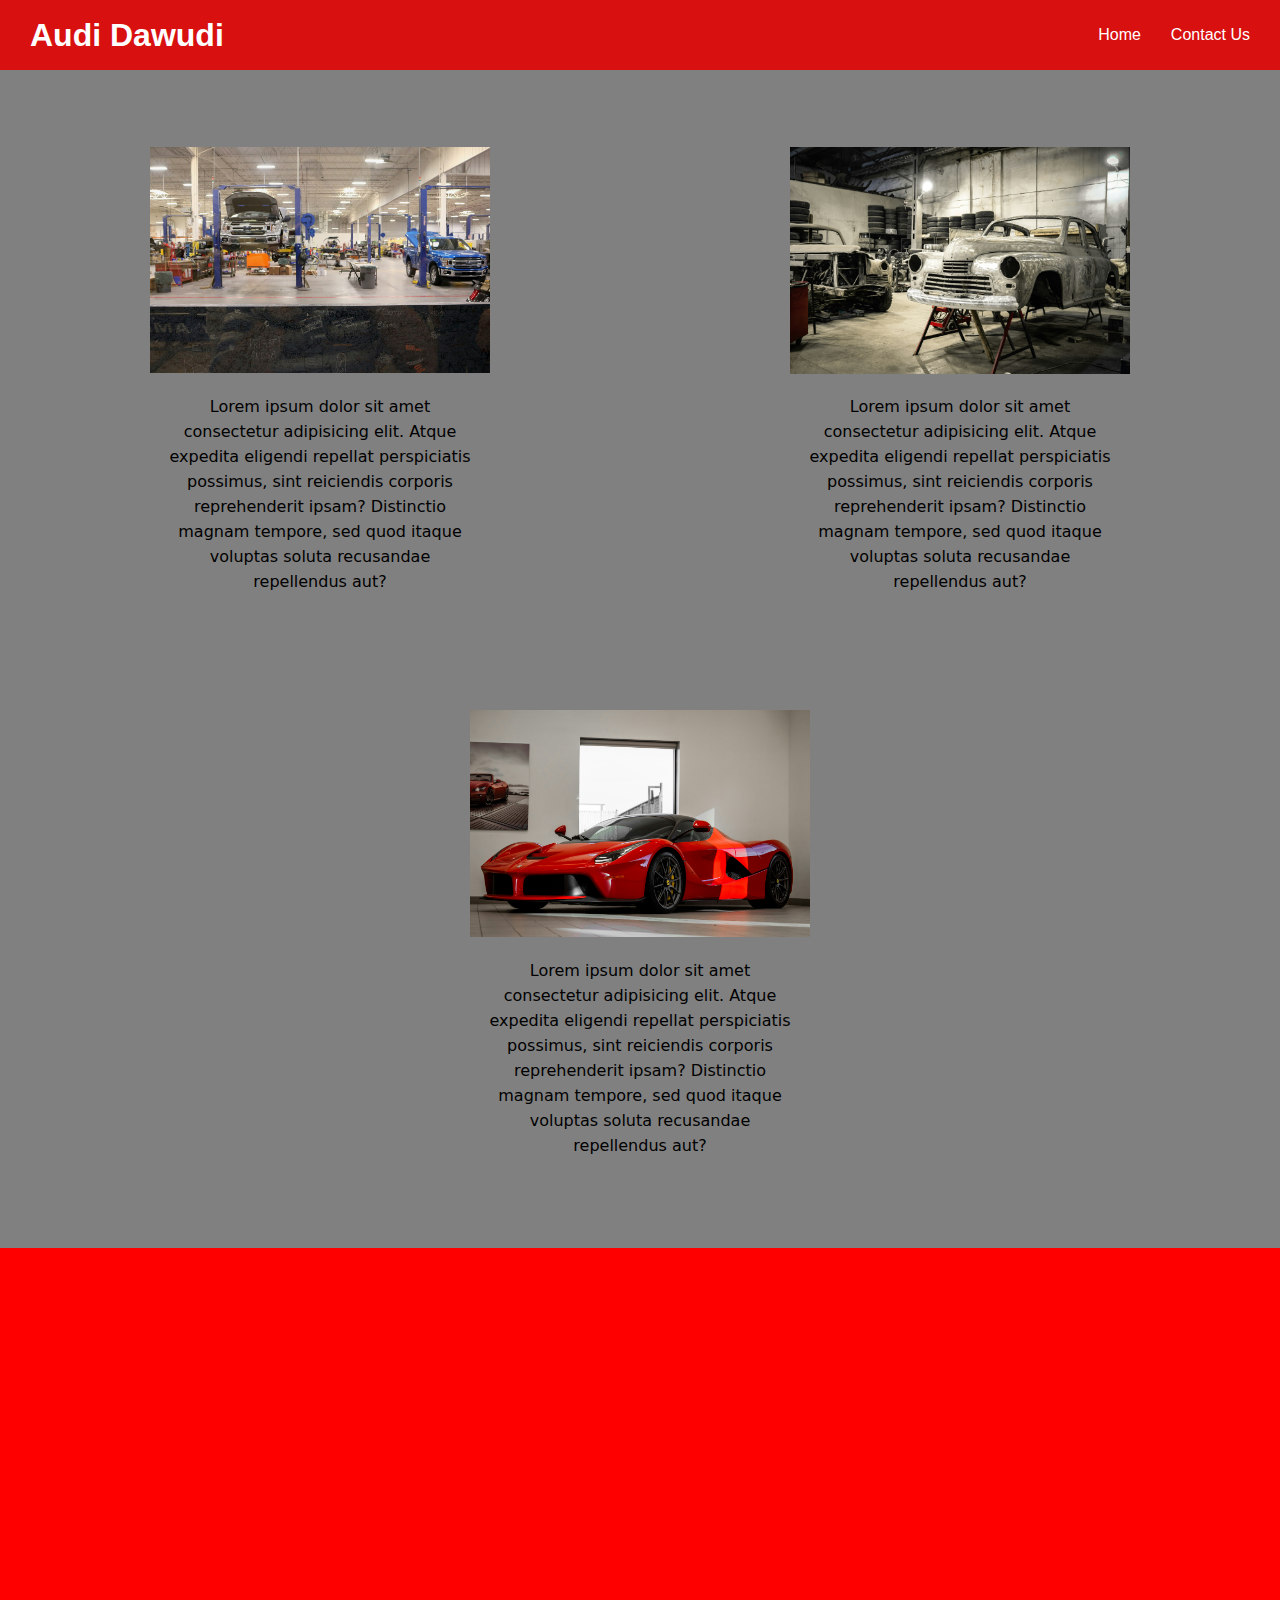
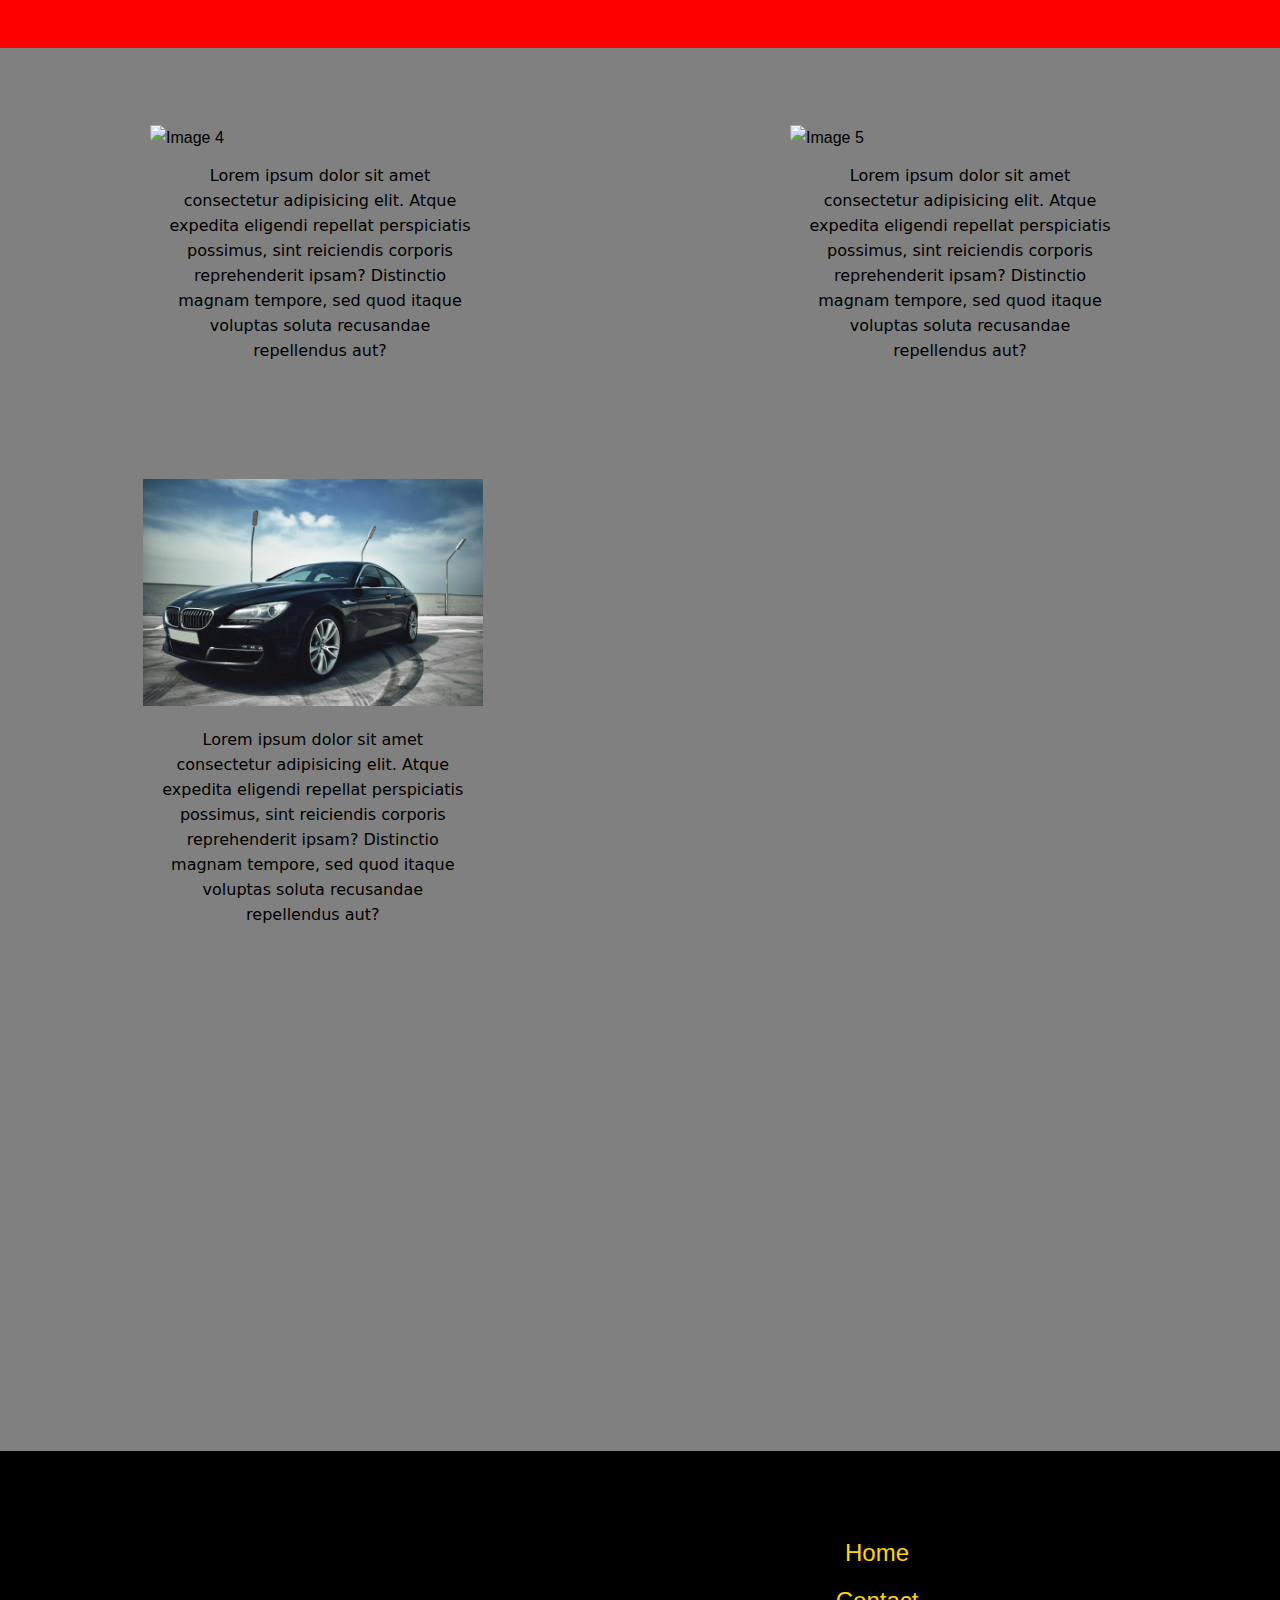
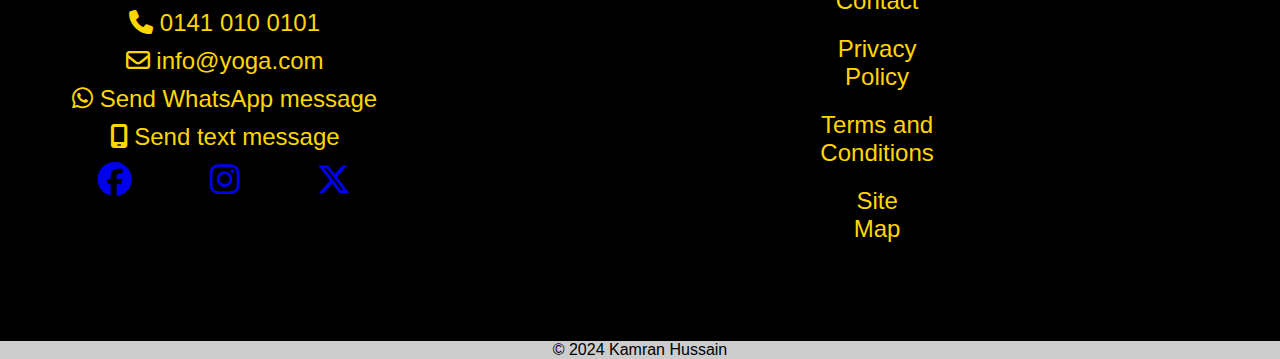
==== commit 2e0c7580: "footerrrrrrrr" ====
--- a/index.html
+++ b/index.html
@@ -1,153 +1,154 @@
-<!DOCTYPE html>
-<html lang="en">
-<head>
-    <link rel="stylesheet" href="css/styles.css">
-    <meta charset="UTF-8">
-    <meta http-equiv="X-UA-Compatible" content="IE=edge">
-
-    <meta name="viewport" content="width=device-width, initial-scale=1.0">
-    <title>Bat's Garage Open Now | Premium Cars Available Now!</title> 
-    <meta name="description" content="We have every type of luxury car, Book Now For a Test Drive From Our Website!">
-
-    <meta name="description" content="We have wide range of luxury cars available!">
-
-    <meta name="description" content="Nominated as the best car showroom of 2024 !">
-
-
-    <meta property="og:title" content="Premium Cars at Bat's Garage">
-    <meta property="og:description" content="Explore our extensive collection of luxury cars. Schedule your test drive now!">
-    <meta property="og:image" content="https://frabjous-bavarois-ff7271.netlify.app/images/metatag1.jpg">
-    <meta property="og:url" content="https://frabjous-bavarois-ff7271.netlify.app">
-    <meta property="og:type" content="website">
-
-
-
-    <meta name="twitter:card" content="summary_large_image">
-<meta name="twitter:title" content="Premium Cars at Bat's Garage">
-<meta name="twitter:description" content="Experience the finest luxury cars at Bat's Garage. Book your test drive!">
-<meta name="twitter:image" content="https://frabjous-bavarois-ff7271.netlify.app/images/metatag2.jpg"> 
-<meta name="twitter:image:alt" content="A luxury car at Bat's Garage"> 
-<meta name="twitter:url" content="https://frabjous-bavarois-ff7271.netlify.app">
-
-
-<meta name="author" content="Kamran Hussain">
-
-    <script src="js/script.js"></script>
-    <link rel="stylesheet" href="https://cdnjs.cloudflare.com/ajax/libs/font-awesome/6.6.0/css/all.min.css">
-</head>
-<body>
-   
-    
-    <nav>
-        <div class="logo">
-            <h1>Audi Dawudi</h1>
-        </div>
-        <ul id="menuList">
-            <li><a href="index.html">Home</a></li>
-            <li><a href="contact.html">Contact Us</a></li>
-            
-        </ul>
-        <div class="menu-icon">
-            <i class="fa-solid fa-gear" onclick="toggleMenu()"></i>
-        </div>
-    </nav>
-    
-    <script>
-        let menuList = document.getElementById("menuList");
-        menuList.style.maxHeight = "0px"; 
-
-        function toggleMenu() {
-            if (menuList.style.maxHeight == "0px") {
-                menuList.style.maxHeight = "300px";  
-            } else {
-                menuList.style.maxHeight = "0px";   
-            }
-        }
-    </script>
-  
-    
-   
-
-    <section>
-        <div>
-            <img src="images/laurel-and-michael-evans-c-KDq7nxVdQ-unsplash.jpg" alt="Image 1">
-            <p>Lorem ipsum dolor sit amet consectetur adipisicing elit. Atque expedita eligendi repellat perspiciatis possimus, sint reiciendis corporis reprehenderit ipsam? Distinctio magnam tempore, sed quod itaque voluptas soluta recusandae repellendus aut?</p>
-        </div>
-
-        <div>
-            <img src="images/egor-vikhrev-S0cqn0mZU0E-unsplash.jpg" alt="Image 2">
-            <p>Lorem ipsum dolor sit amet consectetur adipisicing elit. Atque expedita eligendi repellat perspiciatis possimus, sint reiciendis corporis reprehenderit ipsam? Distinctio magnam tempore, sed quod itaque voluptas soluta recusandae repellendus aut?</p>
-        </div>
-
-        <div>
-            <img src="images/joshua-koblin-eqW1MPinEV4-unsplash.jpg" alt="Image 3">
-            <p>Lorem ipsum dolor sit amet consectetur adipisicing elit. Atque expedita eligendi repellat perspiciatis possimus, sint reiciendis corporis reprehenderit ipsam? Distinctio magnam tempore, sed quod itaque voluptas soluta recusandae repellendus aut?</p>
-        </div>
-    </section>
-
-    <section class="fixed">
-
-    </section>
-
-    <section>
-        <div>
-            <img src="images/alex-suprun-AHnhdjyTNGM-unsplash.jpg" alt="Image 4">
-            <p>Lorem ipsum dolor sit amet consectetur adipisicing elit. Atque expedita eligendi repellat perspiciatis possimus, sint reiciendis corporis reprehenderit ipsam? Distinctio magnam tempore, sed quod itaque voluptas soluta recusandae repellendus aut?</p>
-        </div>
-
-        <div>
-            <img src="https://media0.giphy.com/media/v1.Y2lkPTc5MGI3NjExZW5lcXE5ZndpcGp1a2ZoYWkzcTQ2aXQ4NTUyMjMyeHlnZGRidHVtdSZlcD12MV9pbnRlcm5hbF9naWZfYnlfaWQmY3Q9Zw/iR7CXoOGlv8hG/giphy.webp" alt="Image 5">
-            <p>Lorem ipsum dolor sit amet consectetur adipisicing elit. Atque expedita eligendi repellat perspiciatis possimus, sint reiciendis corporis reprehenderit ipsam? Distinctio magnam tempore, sed quod itaque voluptas soluta recusandae repellendus aut?</p>
-        </div>
-
-        <div>
-            <img src="images/arteum-ro-KiTalJFRkcg-unsplash.jpg" alt="Image 6">
-            <p>Lorem ipsum dolor sit amet consectetur adipisicing elit. Atque expedita eligendi repellat perspiciatis possimus, sint reiciendis corporis reprehenderit ipsam? Distinctio magnam tempore, sed quod itaque voluptas soluta recusandae repellendus aut?</p>
-        </div>
-        <div class="iframe">
-            <iframe  height="350" src="https://www.youtube.com/embed/tzDJvgAThlw?si=R_Q7VqZn91ozbQzw" title="YouTube video player" frameborder="0" allow="accelerometer; autoplay; clipboard-write; encrypted-media; gyroscope; picture-in-picture; web-share" referrerpolicy="strict-origin-when-cross-origin" allowfullscreen></iframe>  
-        </div>
-        <div class="iframe2">
-            <iframe height="350" src="https://www.youtube.com/embed/Eo_VcY-E14Y?si=1DEcFV7lm5njEZkb" title="YouTube video player" frameborder="0" allow="accelerometer; autoplay; clipboard-write; encrypted-media; gyroscope; picture-in-picture; web-share" referrerpolicy="strict-origin-when-cross-origin" allowfullscreen></iframe>
-        </div>
-    </section>
-
-    <footer>
-        <div class="contact">
-            <div class="contact-wrapper"> <a href=""></a></div>
-            <div class="logo-footer">
-                <i class="fa-solid fa-car"></i>
-            </div>
-            <div id="contact-details">
-                <ul>
-                    <li><a href="tel:+441410100101"><i class="fa-solid fa-phone"></i>  <span>0141 010 0101</span></a></li>
-                    <li><a href="mailto:info@batgarage.com"><i class="fa-regular fa-envelope"></i>  <span>info@yoga.com</span></a></li>
-                    <li><a href="https://wa.me/+447876767676"><i class="fa-brands fa-whatsapp"></i>  <span>Send WhatsApp message</span></a></li>
-                    <li><a href="sms:+447876767676"><i class="fa-solid fa-mobile-screen"></i>  <span>Send text message</span></a></li>
-                </ul>
-            </div>
-            <div class="socials">
-                <a href="https://www.facebook.com/ferrari" target="_blank"><i class="fa-brands fa-facebook"></i></a>
-                <a href="https://www.instagram.com/lamborghini" target="_blank"><i class="fa-brands fa-instagram"></i></a>
-                <a href="https://twitter.com/Porsche" target="_blank"><i class="fa-brands fa-x-twitter"></i></a>
-            </div>
-        </div>
-        <div class="map">
-            <iframe src="https://www.google.com/maps/embed?pb=!1m18!1m12!1m3!1d1120.5221695094608!2d-4.266658860830158!3d55.827189693278015!2m3!1f0!2f0!3f0!3m2!1i1024!2i768!4f13.1!3m3!1m2!1s0x488846523954bb09%3A0x50217d7b5e822107!2sLangside%2C%20Glasgow!5e0!3m2!1sen!2suk!4v1729781140790!5m2!1sen!2suk"   style="border:0;" allowfullscreen="" loading="lazy" referrerpolicy="no-referrer-when-downgrade"></iframe>
-        </div>
-        <div class="links">
-            <ul>
-                <li><a href="">Home</a></li>
-                <li><a href="">Contact</a></li>
-                <li><a href="">Privacy Policy</a></li>
-                <li><a href="">Terms and Conditions</a></li>
-                <li><a href="">Site Map</a></li>
-            </ul>  
-        </div>
-        <div class="copyright">
-            <div class="copyright">© 2024 Kamran Hussain</div>
-        </div>
-        
-    </footer>
-</body>
+<!DOCTYPE html>
+<html lang="en">
+<head>
+    <link rel="stylesheet" href="css/styles.css">
+    <meta charset="UTF-8">
+    <meta http-equiv="X-UA-Compatible" content="IE=edge">
+
+    <meta name="viewport" content="width=device-width, initial-scale=1.0">
+    <title>Bat's Garage Open Now | Premium Cars Available Now!</title> 
+    <meta name="description" content="We have every type of luxury car, Book Now For a Test Drive From Our Website!">
+
+    <meta name="description" content="We have wide range of luxury cars available!">
+
+    <meta name="description" content="Nominated as the best car showroom of 2024 !">
+
+
+    <meta property="og:title" content="Premium Cars at Bat's Garage">
+    <meta property="og:description" content="Explore our extensive collection of luxury cars. Schedule your test drive now!">
+    <meta property="og:image" content="https://frabjous-bavarois-ff7271.netlify.app/images/metatag1.jpg">
+    <meta property="og:url" content="https://frabjous-bavarois-ff7271.netlify.app">
+    <meta property="og:type" content="website">
+
+
+
+    <meta name="twitter:card" content="summary_large_image">
+<meta name="twitter:title" content="Premium Cars at Bat's Garage">
+<meta name="twitter:description" content="Experience the finest luxury cars at Bat's Garage. Book your test drive!">
+<meta name="twitter:image" content="https://frabjous-bavarois-ff7271.netlify.app/images/metatag2.jpg"> 
+<meta name="twitter:image:alt" content="A luxury car at Bat's Garage"> 
+<meta name="twitter:url" content="https://frabjous-bavarois-ff7271.netlify.app">
+
+
+<meta name="author" content="Kamran Hussain">
+
+    <script src="js/script.js"></script>
+    <link rel="stylesheet" href="https://cdnjs.cloudflare.com/ajax/libs/font-awesome/6.6.0/css/all.min.css">
+</head>
+<body>
+   
+    
+    <nav>
+        <div class="logo">
+            <h1>Audi Dawudi</h1>
+        </div>
+        <ul id="menuList">
+            <li><a href="index.html">Home</a></li>
+            <li><a href="contact.html">Contact Us</a></li>
+            
+        </ul>
+        <div class="menu-icon">
+            <i class="fa-solid fa-gear" onclick="toggleMenu()"></i>
+        </div>
+    </nav>
+    
+    <script>
+        let menuList = document.getElementById("menuList");
+        menuList.style.maxHeight = "0px"; 
+
+        function toggleMenu() {
+            if (menuList.style.maxHeight == "0px") {
+                menuList.style.maxHeight = "300px";  
+            } else {
+                menuList.style.maxHeight = "0px";   
+            }
+        }
+    </script>
+  
+    
+   
+
+    <section>
+        <div>
+            <img src="images/laurel-and-michael-evans-c-KDq7nxVdQ-unsplash.jpg" alt="Image 1">
+            <p>Lorem ipsum dolor sit amet consectetur adipisicing elit. Atque expedita eligendi repellat perspiciatis possimus, sint reiciendis corporis reprehenderit ipsam? Distinctio magnam tempore, sed quod itaque voluptas soluta recusandae repellendus aut?</p>
+        </div>
+
+        <div>
+            <img src="images/egor-vikhrev-S0cqn0mZU0E-unsplash.jpg" alt="Image 2">
+            <p>Lorem ipsum dolor sit amet consectetur adipisicing elit. Atque expedita eligendi repellat perspiciatis possimus, sint reiciendis corporis reprehenderit ipsam? Distinctio magnam tempore, sed quod itaque voluptas soluta recusandae repellendus aut?</p>
+        </div>
+
+        <div>
+            <img src="images/joshua-koblin-eqW1MPinEV4-unsplash.jpg" alt="Image 3">
+            <p>Lorem ipsum dolor sit amet consectetur adipisicing elit. Atque expedita eligendi repellat perspiciatis possimus, sint reiciendis corporis reprehenderit ipsam? Distinctio magnam tempore, sed quod itaque voluptas soluta recusandae repellendus aut?</p>
+        </div>
+    </section>
+
+    <section class="fixed">
+
+    </section>
+
+    <section>
+        <div>
+            <img src="images/alex-suprun-AHnhdjyTNGM-unsplash.jpg" alt="Image 4">
+            <p>Lorem ipsum dolor sit amet consectetur adipisicing elit. Atque expedita eligendi repellat perspiciatis possimus, sint reiciendis corporis reprehenderit ipsam? Distinctio magnam tempore, sed quod itaque voluptas soluta recusandae repellendus aut?</p>
+        </div>
+
+        <div>
+            <img src="https://media0.giphy.com/media/v1.Y2lkPTc5MGI3NjExZW5lcXE5ZndpcGp1a2ZoYWkzcTQ2aXQ4NTUyMjMyeHlnZGRidHVtdSZlcD12MV9pbnRlcm5hbF9naWZfYnlfaWQmY3Q9Zw/iR7CXoOGlv8hG/giphy.webp" alt="Image 5">
+            <p>Lorem ipsum dolor sit amet consectetur adipisicing elit. Atque expedita eligendi repellat perspiciatis possimus, sint reiciendis corporis reprehenderit ipsam? Distinctio magnam tempore, sed quod itaque voluptas soluta recusandae repellendus aut?</p>
+        </div>
+
+        <div>
+            <img src="images/arteum-ro-KiTalJFRkcg-unsplash.jpg" alt="Image 6">
+            <p>Lorem ipsum dolor sit amet consectetur adipisicing elit. Atque expedita eligendi repellat perspiciatis possimus, sint reiciendis corporis reprehenderit ipsam? Distinctio magnam tempore, sed quod itaque voluptas soluta recusandae repellendus aut?</p>
+        </div>
+        <div class="iframe">
+            <iframe  height="350" src="https://www.youtube.com/embed/tzDJvgAThlw?si=R_Q7VqZn91ozbQzw" title="YouTube video player" frameborder="0" allow="accelerometer; autoplay; clipboard-write; encrypted-media; gyroscope; picture-in-picture; web-share" referrerpolicy="strict-origin-when-cross-origin" allowfullscreen></iframe>  
+        </div>
+        <div class="iframe2">
+            <iframe height="350" src="https://www.youtube.com/embed/Eo_VcY-E14Y?si=1DEcFV7lm5njEZkb" title="YouTube video player" frameborder="0" allow="accelerometer; autoplay; clipboard-write; encrypted-media; gyroscope; picture-in-picture; web-share" referrerpolicy="strict-origin-when-cross-origin" allowfullscreen></iframe>
+        </div>
+    </section>
+
+  
+  <footer>
+        <div class="contact">
+            <div class="contact-wrapper">
+                <div class="logo-footer">
+                    <i class="fa-solid fa-car"></i>
+                </div>
+                <div class="contact-details">
+                    <ul>
+                        <li><a href="tel:+441410100101"><i class="fa-solid fa-phone"></i>  <span>0141 010 0101</span></a></li>
+                        <li><a href="mailto:info@yoga.com"><i class="fa-regular fa-envelope"></i>  <span>info@yoga.com</span></a></li>
+                        <li><a href="https://wa.me/+447876767676"><i class="fa-brands fa-whatsapp"></i>  <span>Send WhatsApp message</span></a></li>
+                        <li><a href="sms:+447876767676"><i class="fa-solid fa-mobile-screen"></i>  <span>Send text message</span></a></li>
+                    </ul>   
+                </div>
+                <div class="socials">
+                    <a href="https://www.facebook.com/ferrari" target="_blank"><i class="fa-brands fa-facebook"></i></a>
+                    <a href="https://www.instagram.com/lamborghini" target="_blank"><i class="fa-brands fa-instagram"></i></a>
+                    <a href="https://twitter.com/Porsche" target="_blank"><i class="fa-brands fa-x-twitter"></i></a>
+                </div>
+            </div>
+            <div class="map">
+                <iframe src="https://www.google.com/maps/embed?pb=!1m18!1m12!1m3!1d1120.5221695094608!2d-4.266658860830158!3d55.827189693278015!2m3!1f0!2f0!3f0!3m2!1i1024!2i768!4f13.1!3m3!1m2!1s0x488846523954bb09%3A0x50217d7b5e822107!2sLangside%2C%20Glasgow!5e0!3m2!1sen!2suk!4v1729781140790!5m2!1sen!2suk" height="450" width="550" style="border:0;" allowfullscreen="" loading="lazy" referrerpolicy="no-referrer-when-downgrade"></iframe>
+            </div>
+            <div class="links">
+                <ul>
+                    <li><a href="index.html">Home</a></li>
+                    <li><a href="contact.html">Contact</a></li>
+                    <li><a href="">Privacy Policy</a></li>
+                    <li><a href="">Terms and Conditions</a></li>
+                    <li><a href="sitemap.xml">Site Map</a></li>
+                </ul>   
+            </div>
+        </div>
+        <div class="copyright">
+            <div class="copyright">© 2024 Kamran Hussain</div>
+        </div>
+ </footer>
+</body>
 </html>--- a/css/styles.css
+++ b/css/styles.css
@@ -236,103 +236,120 @@
     border: red 1px solid;
 }
 
+
+
+footer  .contact{
+
+    display: flex;
+  
+    align-items: center;
+    flex-wrap: wrap;
+    padding: 20px;
+    
+}
+
+
+
+
+.contact-wrapper {
+    width: 33%;
+    display: flex;
+    flex-direction: column;
+    align-items: flex-start;
+}
+
+
+
+.map {
+    width: 33%;
+    display: flex;
+    justify-content: center;
+}
+
+
+
+.links a {
+    width: 33.33%;
+    display: flex;
+    height: 100%;
+    flex-direction: column;
+    justify-content: center;
+    align-items: center;
+    color: #FFD700;
+    font-size: x-large;
+  
+    padding: 5px 0; 
+}
+
+
+footer ul {
+    list-style: none;
+    padding: 0;
+}
+
+
+footer ul li {
+    margin-bottom: 10px;
+}
+
+
+
+ .contact-details{
+   display: flex;
+  font-size: x-large;
+
+    
+}
+
+
+.contact-details a {
+    color: #FFD700;
+}
+
 footer{
-   flex-direction: column;
-   display: flex;
-   background: gray;
-   height: 450px;
-   border-top: 1px solid whitesmoke;
-   padding: 30px 0;
-    
-  
-    
-    
-    
-}
-.links ul li a  {
-    color: #fff;
-    text-decoration: none;
-}
-
-.socials {
+    background-color: black;
+    text-align: center;
  
+  
+}
+
+
+
+
+.socials{
     font-size: 34px;
     display: flex;
     justify-content: space-evenly;
     width: 100%;
-}
-
-.fa-brands {
-    color: #FFD700;
-}
-
-
-
-
-.map {
-  width: 33.33%;
-  display: flex;
-  height: 100%;
-  flex-direction: column;
-  justify-content: center;
-  align-items: center;
-}
-
-
-#contact-details ul li a{
-    color: #FFD700;
-    margin: 0 0px;
-    
-}
-
-
-footer .contact{
-    display: flex;
-    justify-content: space-evenly;
-    align-items: end;
-}
-
+
+
+}
+
+a {
+    text-decoration: none;
+}
+
+
+.contact-wrapper, .map {
+    width: 33%;
+    display: flex;
+    
+    flex-direction: column;
+    
+    align-items: center;
+}
+
+
+.links {
+    width: 30%;
+    display: flex;
+    flex-direction: column;
+    align-items: flex-start; 
+    
+}
 
 
 .copyright{
-    width: 100%;
-    background:black ;
-    text-align: center;
-    color: #fff;
-    padding: 5px 0;
-    margin-top: 20px;
-}
-
-
-
-footer iframe{
-    width: 100%;
-}
-
-footer ul{
-    display: flex;
-    background: unset;
-
-}
-
-.contact-details span {
-    margin-left: 5px;
-}
-
-.contact-details {
-    display: flex;
-    flex-direction: column;
-    width: 100%;
-}
-
-.contact-wrapper, .map, .links{
-    width: 33.33%;
-    display: flex;
-    height: 100%;
-    flex-direction: column;
-    justify-content: center;
-    align-items: center;
-}
-
-
-
+    background-color: #ccc;
+}
+
